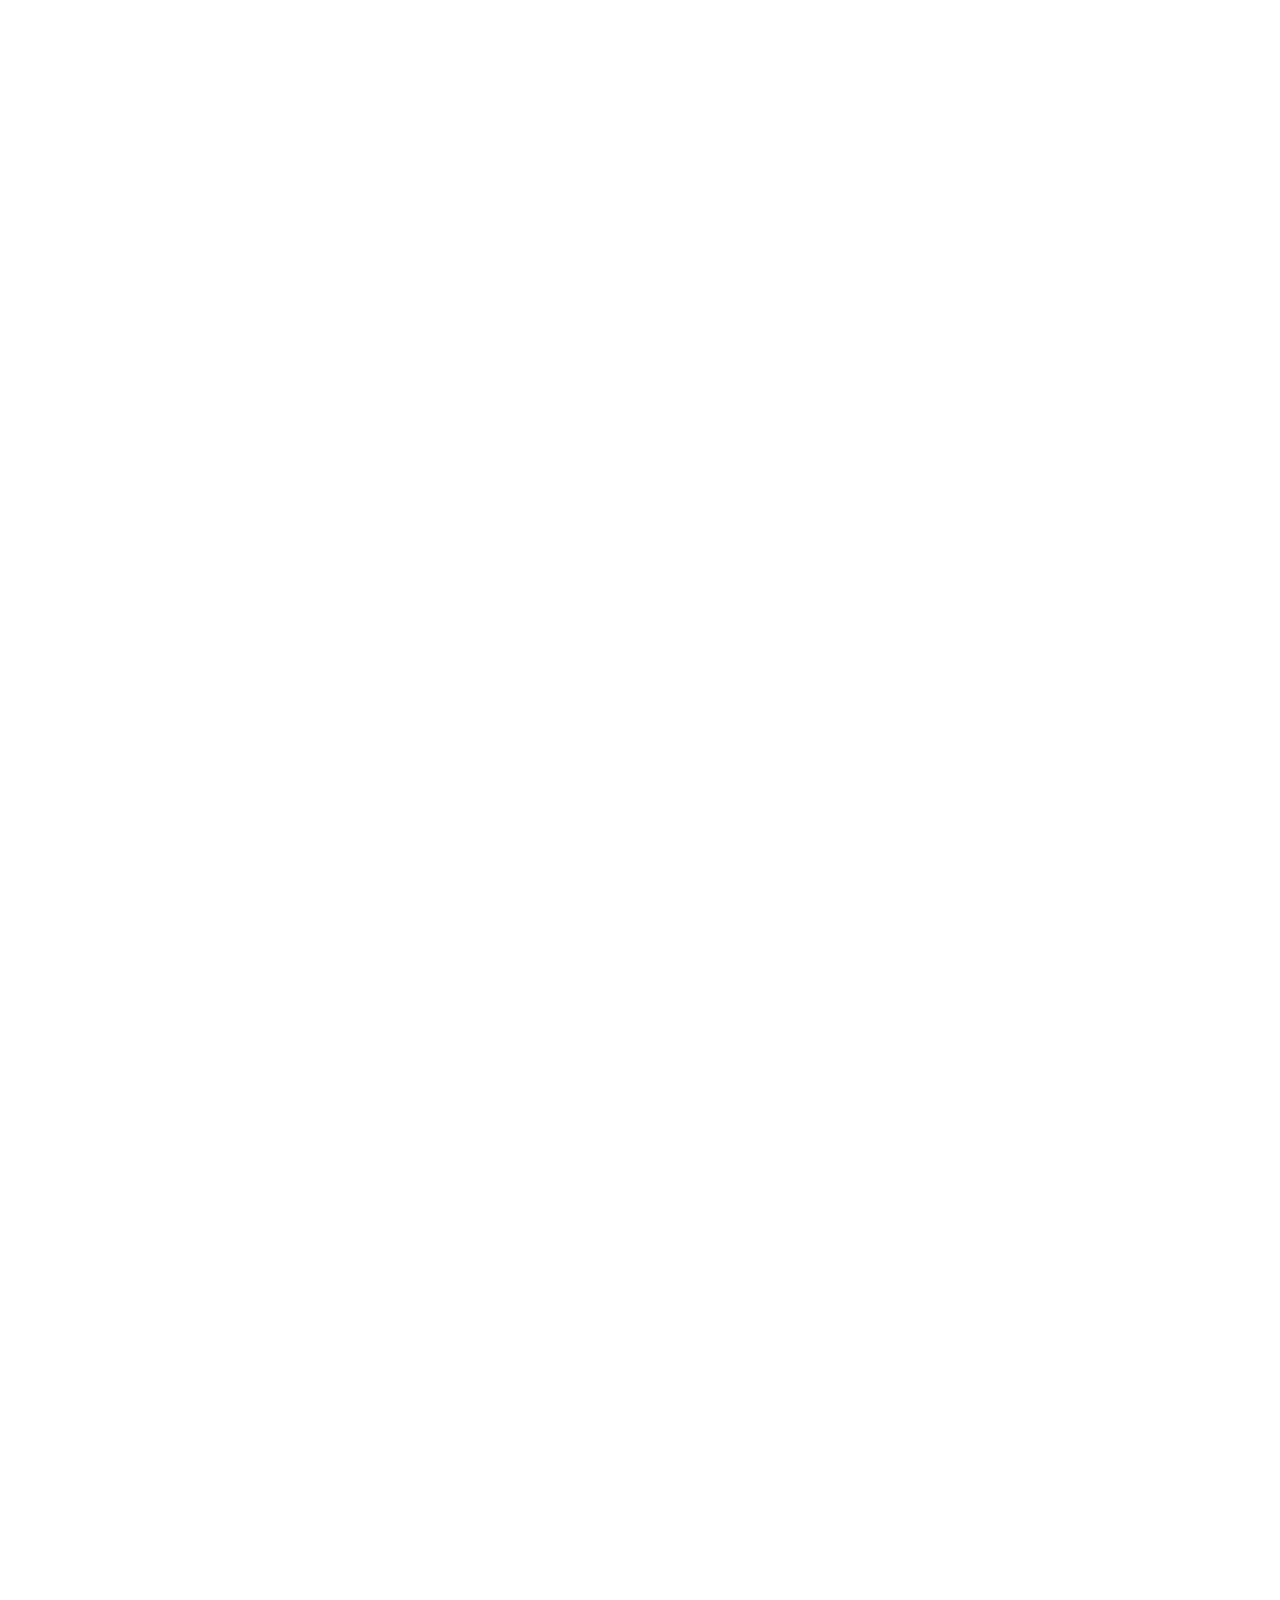
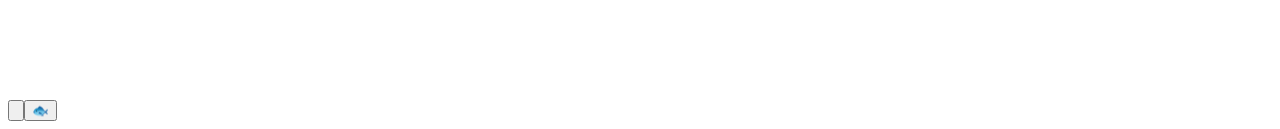
==== index.html @ 8a74fe04 "deploy: victorBlogs static site to GitHub Pages" ====
<!DOCTYPE html><html lang="zh-CN" class="geist_a71539c9-module__T19VSG__variable geist_mono_8d43a2aa-module__8Li5zG__variable noto_serif_sc_4b5b2b75-module__o_XRgq__variable h-full antialiased"><head><meta charSet="utf-8"/><meta name="viewport" content="width=device-width, initial-scale=1"/><link rel="preload" href="/victor-blog/_next/static/media/797e433ab948586e-s.p.08e28id.o-okb.woff2" as="font" crossorigin="" type="font/woff2"/><link rel="preload" href="/victor-blog/_next/static/media/caa3a2e1cccd8315-s.p.09~u27dqhyhd6.woff2" as="font" crossorigin="" type="font/woff2"/><link rel="preload" href="/victor-blog/_next/static/media/f112ed7f0b91582f-s.p.0-lgxj40kwyd_.woff2" as="font" crossorigin="" type="font/woff2"/><link rel="preload" as="image" href="/picture/头像.jpg"/><link rel="preload" as="image" href="https://bu.dusays.com/2026/03/24/69c1e38b4c370.jpg"/><link rel="preload" href="https://bu.dusays.com/2026/03/24/69c24230de927.jpg" as="image"/><link rel="stylesheet" href="/victor-blog/_next/static/chunks/145o.lsi86g0w.css" data-precedence="next"/><link rel="stylesheet" href="/victor-blog/_next/static/chunks/13wtj8qk4k5l3.css" data-precedence="next"/><link rel="stylesheet" href="/victor-blog/_next/static/chunks/07p29jw6ng.yu.css" data-precedence="next"/><link rel="stylesheet" href="/victor-blog/_next/static/chunks/0pvav1au5ct~b.css" data-precedence="next"/><link rel="preload" as="script" fetchPriority="low" href="/victor-blog/_next/static/chunks/0tqtjom54jba3.js"/><script src="/victor-blog/_next/static/chunks/17laj3pjsxp5n.js" async=""></script><script src="/victor-blog/_next/static/chunks/110q6k5sdl4es.js" async=""></script><script src="/victor-blog/_next/static/chunks/0wr6sudzoq.yo.js" async=""></script><script src="/victor-blog/_next/static/chunks/0eyqjxm23t2kt.js" async=""></script><script src="/victor-blog/_next/static/chunks/turbopack-0gz~n8b07xd6x.js" async=""></script><script src="/victor-blog/_next/static/chunks/06jzx.sv9ipne.js" async=""></script><script src="/victor-blog/_next/static/chunks/12vy_4~nwl5ou.js" async=""></script><script src="/victor-blog/_next/static/chunks/00-csyj9a6t-x.js" async=""></script><script src="/victor-blog/_next/static/chunks/09op67_4pjmx-.js" async=""></script><meta name="next-size-adjust" content=""/><title>Victor の 极客小站</title><meta name="description" content="北京联合大学计科在读，辅修金融。用AI Agent探索不同领域来回穿梭的极客。"/><link rel="icon" href="/picture/头像.jpg"/><link rel="apple-touch-icon" href="/picture/头像.jpg"/><style>
              #app-mount-root { opacity: 0; visibility: hidden; pointer-events: none; }
              html.splash-seen #app-mount-root { opacity: 1 !important; visibility: visible !important; pointer-events: auto !important; }
            </style><script>
              try {
                if (sessionStorage.getItem('hasSeenSplash') === 'true') {
                  document.documentElement.classList.add('splash-seen');
                }
              } catch (e) {}
            </script><script src="/victor-blog/_next/static/chunks/03~yq9q893hmn.js" noModule=""></script></head><body class="w-screen overflow-x-hidden min-h-full flex flex-col relative transition-colors duration-1000 bg-slate-50 dark:bg-slate-950 font-serif"><div hidden=""><!--$--><!--/$--></div><div class="invisible"><div id="app-mount-root" class="flex-1 flex flex-col transition-opacity duration-1000"><div class="fixed inset-0 z-[-1] pointer-events-none overflow-hidden"><div class="absolute inset-0 z-[-10] overflow-hidden"><div class="absolute inset-0 transition-opacity duration-[2000ms] ease-in-out transform-gpu" style="background-image:url(https://bu.dusays.com/2026/03/24/69c1e38b4c370.jpg);background-size:cover;background-position:center;opacity:1;visibility:visible"></div><div class="absolute inset-0 transition-opacity duration-[2000ms] ease-in-out transform-gpu" style="background-image:url(https://bu.dusays.com/2026/03/24/69c26fe4acdb5.jpg);background-size:cover;background-position:center;opacity:0;visibility:visible"></div><div class="absolute inset-0 transition-opacity duration-[2000ms] ease-in-out transform-gpu" style="background-image:url(https://bu.dusays.com/2026/03/24/69c26fe4d9486.jpg);background-size:cover;background-position:center;opacity:0;visibility:visible"></div></div><div class="absolute inset-0 z-[-9] bg-white/30 dark:bg-slate-900/40 backdrop-blur-md transition-colors duration-1000"></div><div class="absolute inset-0 z-[-8] opacity-60 dark:opacity-20 mix-blend-color transition-opacity duration-1000 transform-gpu" style="background:linear-gradient(-45deg, #a18cd1, #fbc2eb, #a1c4fd, #c2e9fb);background-size:400% 400%;animation:gradientMove 15s ease infinite"></div><div class="absolute top-[-10%] left-[-10%] w-[40%] h-[40%] bg-white/40 dark:bg-indigo-900/20 blur-[100px] rounded-full z-[-7] md:mix-blend-overlay"></div><div class="absolute bottom-[-10%] right-[-10%] w-[40%] h-[40%] bg-indigo-400/30 dark:bg-purple-900/30 blur-[100px] rounded-full z-[-7] md:mix-blend-overlay"></div><div class="hidden md:block absolute inset-0 w-full h-full"><div class="transition-opacity duration-1000 opacity-100"><div class="fixed inset-0 w-full h-full pointer-events-none z-10 overflow-hidden mix-blend-screen"><style>
        /* 内层：纯粹的光芒呼吸闪烁 */
        @keyframes fireflyBreathe {
          0%, 100% { 
            opacity: 0; 
            transform: scale(0.3);
          }
          50% { 
            opacity: 1; 
            transform: scale(1.2); 
            box-shadow: 0 0 10px 3px rgba(100, 255, 150, 0.8), 0 0 20px 6px rgba(50, 255, 100, 0.4);
          }
        }

        /* 外层：四种不同的大范围随机漂浮轨迹 (利用 vw 和 vh 跨越屏幕) */
        @keyframes float1 {
          0%, 100% { transform: translate(0, 0); }
          33% { transform: translate(10vw, -15vh); }
          66% { transform: translate(-5vw, -20vh); }
        }
        @keyframes float2 {
          0%, 100% { transform: translate(0, 0); }
          33% { transform: translate(-12vw, 10vh); }
          66% { transform: translate(8vw, 15vh); }
        }
        @keyframes float3 {
          0%, 100% { transform: translate(0, 0); }
          33% { transform: translate(15vw, 15vh); }
          66% { transform: translate(-10vw, 5vh); }
        }
        @keyframes float4 {
          0%, 100% { transform: translate(0, 0); }
          33% { transform: translate(-15vw, -10vh); }
          66% { transform: translate(10vw, -15vh); }
        }
      </style></div></div><div class="transition-opacity duration-1000 opacity-0"><div class="fixed inset-0 w-full h-full pointer-events-none z-10 overflow-hidden"><style>
        @keyframes sakuraFall {
          0% { transform: translate(0, -10vh) rotate(0deg); opacity: 0; }
          10% { opacity: 1; }
          80% { opacity: 1; }
          100% { transform: translate(15vw, 110vh) rotate(360deg); opacity: 0; }
        }
      </style></div></div><div class="fixed bottom-0 left-0 w-full h-32 pointer-events-none z-10 overflow-hidden transition-colors duration-1000"><style>@keyframes swayWildGrass { 0% { transform: rotate(-5deg); } 100% { transform: rotate(15deg); } }</style></div></div></div><div class="hidden md:block"><div class="fixed top-28 h-[30vh] left-0 right-0 overflow-hidden pointer-events-none z-0"><style>
        @keyframes float-left {
          0% {
            right: -100%;
            transform: translateX(100%);
          }
          100% {
            right: 100%;
            transform: translateX(-100%);
          }
        }
      </style></div></div><div class="relative z-10 flex-1 flex flex-col"><div class="min-h-screen relative pb-10"><header class="hidden md:block w-full fixed top-0 left-0 right-0 z-50 transition-all duration-500 border-b translate-y-0 bg-white/40 dark:bg-slate-900/50 backdrop-blur-xl border-white/20 dark:border-white/5 shadow-sm"><div class="w-[90%] max-w-6xl mx-auto h-16 flex items-center justify-between px-4 sm:px-[30px] box-border"><a class="text-xl font-black text-slate-800 dark:text-white tracking-tighter hover:text-indigo-600 dark:hover:text-indigo-400 transition-all duration-300" href="/victor-blog">Victor<span class="text-indigo-500 mx-1">の</span>极客小站</a><nav class="flex gap-8 text-sm font-bold"><a class="relative py-1 transition-colors text-indigo-600 dark:text-indigo-400" href="/victor-blog">首页<span class="absolute -bottom-1 left-1/2 -translate-x-1/2 w-1 h-1 bg-indigo-500 rounded-full animate-pulse"></span></a><a class="relative py-1 transition-colors text-slate-700 dark:text-slate-200 hover:text-indigo-600" href="/victor-blog/timeline">足迹</a><a class="relative py-1 transition-colors text-slate-700 dark:text-slate-200 hover:text-indigo-600" href="/victor-blog/chatter">随笔</a><a class="relative py-1 transition-colors text-slate-700 dark:text-slate-200 hover:text-indigo-600" href="/victor-blog/photowall">照片墙</a><a class="relative py-1 transition-colors text-slate-700 dark:text-slate-200 hover:text-indigo-600" href="/victor-blog/music">音乐</a><a class="relative py-1 transition-colors text-slate-700 dark:text-slate-200 hover:text-indigo-600" href="/victor-blog/about">关于</a></nav></div></header><div class="md:hidden"><button class="fixed top-1/2 right-0 -translate-y-1/2 w-12 h-28 bg-indigo-500/80 backdrop-blur-xl rounded-l-full shadow-[-5px_0_20px_rgba(99,102,241,0.4)] z-[60] flex items-center justify-center transition-all duration-500 border-y border-l border-white/30 touch-none translate-x-0 opacity-100" draggable="false" style="transform:none;-webkit-touch-callout:none;-webkit-user-select:none;user-select:none;touch-action:pan-x"><div class="flex flex-col gap-1.5 items-center justify-center mr-2"><div class="w-1.5 h-1.5 bg-white/90 rounded-full"></div><div class="w-1.5 h-1.5 bg-white/90 rounded-full"></div><div class="w-1.5 h-1.5 bg-white/90 rounded-full"></div></div></button></div><div style="opacity:0;transform:translateY(20px)"><div class="w-full max-w-6xl mx-auto mt-24 sm:mt-28 px-4 sm:px-6 lg:px-10 relative z-10"><div class="relative w-full max-w-2xl mx-auto mb-10 z-[100]"><form class="relative group"><input type="text" class="w-full pl-14 pr-6 py-4 bg-white/50 dark:bg-slate-800/50 backdrop-blur-xl border border-white/40 dark:border-white/10 rounded-3xl shadow-xl focus:outline-none focus:ring-2 focus:ring-indigo-500/50 text-slate-800 dark:text-slate-200 transition-all placeholder-slate-500 dark:placeholder-slate-400 font-medium text-lg relative z-0" placeholder="搜寻标题、描述或标签..." autoComplete="off" spellCheck="false" value=""/><div class="absolute inset-y-0 left-0 pl-5 flex items-center pointer-events-none select-none z-10"><svg xmlns="http://www.w3.org/2000/svg" viewBox="0 0 24 24" fill="none" stroke="currentColor" stroke-width="2.5" stroke-linecap="round" stroke-linejoin="round" class="w-5 h-5 text-slate-400 group-focus-within:text-indigo-500 transition-colors drop-shadow-sm"><circle cx="11" cy="11" r="8"></circle><line x1="21" y1="21" x2="16.65" y2="16.65"></line></svg></div></form></div><main class="flex flex-col gap-6 w-full mt-6"><div class="grid grid-cols-1 lg:grid-cols-12 gap-6 w-full"><div class="col-span-1 lg:col-span-7 flex flex-col"><div class="md:col-span-7 rounded-3xl bg-white/40 dark:bg-slate-800/50 backdrop-blur-md border border-white/40 dark:border-white/10 shadow-xl p-5 sm:p-6 md:p-8 flex flex-col justify-between transition-all duration-700 hover:scale-[1.01] cursor-pointer group relative overflow-hidden h-full min-h-[220px] md:min-h-[280px]"><div class="flex items-start justify-between relative z-10"><div class="flex items-center gap-4 md:gap-6 w-full"><div class="w-16 h-16 sm:w-20 sm:h-20 md:w-24 md:h-24 rounded-xl md:rounded-2xl bg-gradient-to-tr from-indigo-500 to-purple-500 p-1 shadow-lg flex-shrink-0 transition-transform duration-500 group-hover:rotate-3"><img src="/picture/头像.jpg" alt="avatar" class="w-full h-full rounded-lg md:rounded-xl object-cover bg-white"/></div><div class="flex-1 min-w-0"><h1 class="text-xl sm:text-2xl md:text-3xl font-bold text-slate-900 dark:text-white mb-1 md:mb-2 pb-1 leading-snug tracking-wider transition-colors duration-700 truncate">Victor Li</h1><p class="text-xs sm:text-sm md:text-base text-slate-700 dark:text-slate-300 font-medium leading-relaxed max-w-md transition-colors duration-700 line-clamp-2 md:line-clamp-none">北京联合大学计科在读，辅修金融。用AI Agent探索不同领域来回穿梭的极客。</p></div></div></div><div class="flex flex-col md:flex-row items-center md:items-end justify-between mt-6 md:mt-8 gap-5 md:gap-6 relative z-10"><div class="flex gap-2 sm:gap-6 w-full md:w-auto justify-between sm:justify-around md:justify-start px-2 sm:px-0"><div class="text-center group/stat px-2"><div class="text-xl md:text-2xl font-black text-indigo-600 dark:text-indigo-400 transition-transform group-hover/stat:scale-110">3</div><div class="text-[9px] md:text-[10px] font-bold text-slate-500 dark:text-slate-400 uppercase tracking-widest mt-0.5">文章</div></div><div class="w-px h-8 md:h-10 bg-slate-300/50 dark:bg-slate-700 hidden md:block"></div><div class="text-center group/stat px-2"><div class="text-xl md:text-2xl font-black text-purple-600 dark:text-purple-400 transition-transform group-hover/stat:scale-110">1</div><div class="text-[9px] md:text-[10px] font-bold text-slate-500 dark:text-slate-400 uppercase tracking-widest mt-0.5">杂谈</div></div><div class="w-px h-8 md:h-10 bg-slate-300/50 dark:bg-slate-700 hidden md:block"></div><div class="text-center group/stat px-2"><div class="text-xl md:text-2xl font-black text-pink-600 dark:text-pink-400 transition-transform group-hover/stat:scale-110">252</div><div class="text-[9px] md:text-[10px] font-bold text-slate-500 dark:text-slate-400 uppercase tracking-widest mt-0.5">照片</div></div></div><div class="flex gap-2 md:gap-3 flex-wrap justify-center md:justify-end w-full md:w-auto"><a href="https://github.com/zhiweili854-glitch" target="_blank" rel="noopener noreferrer"><div class="w-9 h-9 md:w-10 md:h-10 rounded-xl bg-white/50 dark:bg-slate-700/50 flex items-center justify-center text-slate-700 dark:text-slate-300 hover:bg-indigo-500 hover:text-white dark:hover:bg-indigo-600 dark:hover:text-white transition-all duration-300 border border-white/40 dark:border-white/10 shadow-sm" title="github"><svg class="w-4 h-4 md:w-5 md:h-5" fill="currentColor" viewBox="0 0 24 24"><path d="M12 2C6.477 2 2 6.477 2 12c0 4.42 2.865 8.166 6.839 9.489.5.092.682-.217.682-.482 0-.237-.008-.866-.013-1.7-2.782.603-3.369-1.34-3.369-1.34-.454-1.156-1.11-1.464-1.11-1.464-.908-.62.069-.608.069-.608 1.003.07 1.531 1.03 1.531 1.03.892 1.529 2.341 1.087 2.91.832.092-.647.35-1.088.636-1.338-2.22-.253-4.555-1.11-4.555-4.943 0-1.091.39-1.984 1.029-2.683-.103-.253-.446-1.27.098-2.647 0 0 .84-.269 2.75 1.025A9.564 9.564 0 0112 6.844c.85.004 1.705.115 2.504.337 1.909-1.294 2.747-1.025 2.747-1.025.546 1.379.203 2.394.1 2.647.64.699 1.028 1.592 1.028 2.683 0 3.842-2.339 4.687-4.566 4.935.359.309.678.919.678 1.852 0 1.336-.012 2.415-.012 2.743 0 .267.18.578.688.48C19.138 20.161 22 16.418 22 12c0-5.523-4.477-10-10-10z"></path></svg></div></a><div class="w-9 h-9 md:w-10 md:h-10 rounded-xl bg-white/50 dark:bg-slate-700/50 flex items-center justify-center text-slate-700 dark:text-slate-300 hover:bg-indigo-500 hover:text-white dark:hover:bg-indigo-600 dark:hover:text-white transition-all duration-300 border border-white/40 dark:border-white/10 shadow-sm" title="gitee"><svg class="w-4 h-4 md:w-5 md:h-5" fill="currentColor" viewBox="0 0 24 24"><path d="M11.984 0A12 12 0 0 0 0 12a12 12 0 0 0 12 12 12 12 0 0 0 12-12A12 12 0 0 0 12 0a12 12 0 0 0-.016 0zm6.09 5.333c.328 0 .593.266.592.593v1.482a.594.594 0 0 1-.593.592H9.777c-.982 0-1.778.796-1.778 1.778v5.63c0 .327.266.592.593.592h5.63c.982 0 1.778-.796 1.778-1.778v-.296a.593.593 0 0 0-.592-.593h-4.15a.592.592 0 0 1-.592-.592v-1.482c0-.326.266-.592.592-.592h6.81c.328 0 .593.266.593.592v3.408a4.74 4.74 0 0 1-4.741 4.74H7.11A4.74 4.74 0 0 1 2.37 14.81V9.186a4.74 4.74 0 0 1 4.74-4.741h10.963v.888z"></path></svg></div><a href="zhiweili854@gmail.com" target="_blank" rel="noopener noreferrer"><div class="w-9 h-9 md:w-10 md:h-10 rounded-xl bg-white/50 dark:bg-slate-700/50 flex items-center justify-center text-slate-700 dark:text-slate-300 hover:bg-indigo-500 hover:text-white dark:hover:bg-indigo-600 dark:hover:text-white transition-all duration-300 border border-white/40 dark:border-white/10 shadow-sm" title="google"><svg class="w-4 h-4 md:w-5 md:h-5" fill="currentColor" viewBox="0 0 24 24"><path d="M12.48 10.92v3.28h7.84c-.24 1.84-.853 3.187-1.787 4.133-1.147 1.147-2.933 2.4-6.053 2.4-4.827 0-8.6-3.893-8.6-8.72s3.773-8.72 8.6-8.72c2.6 0 4.507 1.027 5.907 2.347l2.307-2.307C18.747 1.44 16.133 0 12.48 0 5.867 0 .307 5.387.307 12s5.56 12 12.173 12c3.573 0 6.267-1.173 8.373-3.36 2.16-2.16 2.84-5.213 2.84-7.667 0-.76-.053-1.467-.173-2.053H12.48z"></path></svg></div></a><div class="w-9 h-9 md:w-10 md:h-10 rounded-xl bg-white/50 dark:bg-slate-700/50 flex items-center justify-center text-slate-700 dark:text-slate-300 hover:bg-indigo-500 hover:text-white dark:hover:bg-indigo-600 dark:hover:text-white transition-all duration-300 border border-white/40 dark:border-white/10 shadow-sm" title="email"><svg class="w-4 h-4 md:w-5 md:h-5" fill="none" viewBox="0 0 24 24" stroke="currentColor"><path stroke-linecap="round" stroke-linejoin="round" stroke-width="2" d="M3 8l7.89 5.26a2 2 0 002.22 0L21 8M5 19h14a2 2 0 002-2V7a2 2 0 00-2-2H5a2 2 0 00-2 2v10a2 2 0 002 2z"></path></svg></div><div class="w-9 h-9 md:w-10 md:h-10 rounded-xl bg-white/50 dark:bg-slate-700/50 flex items-center justify-center text-slate-700 dark:text-slate-300 hover:bg-indigo-500 hover:text-white dark:hover:bg-indigo-600 dark:hover:text-white transition-all duration-300 border border-white/40 dark:border-white/10 shadow-sm" title="qq"><svg class="w-4 h-4 md:w-5 md:h-5" fill="currentColor" viewBox="0 0 24 24"><path d="M12 2c-4.418 0-8 3.582-8 8 0 1.25.289 2.433.805 3.49-1.024 1.708-1.53 3.843-1.021 5.308.203.585.806.84 1.341.57.828-.418 1.625-1.025 2.296-1.722 1.335.539 2.862.854 4.579.854 1.716 0 3.243-.315 4.578-.854.671.697 1.468 1.304 2.296 1.722.535.27 1.138.015 1.341-.57.509-1.465.003-3.6-1.021-5.308C19.71 12.433 20 11.25 20 10c0-4.418-3.582-8-8-8zm-2.5 8c-.828 0-1.5-.895-1.5-2s.672-2 1.5-2 1.5.895 1.5 2-.672 2-1.5 2zm5 0c-.828 0-1.5-.895-1.5-2s.672-2 1.5-2 1.5.895 1.5 2-.672 2-1.5 2z"></path></svg></div><div class="w-9 h-9 md:w-10 md:h-10 rounded-xl bg-white/50 dark:bg-slate-700/50 flex items-center justify-center text-slate-700 dark:text-slate-300 hover:bg-indigo-500 hover:text-white dark:hover:bg-indigo-600 dark:hover:text-white transition-all duration-300 border border-white/40 dark:border-white/10 shadow-sm" title="wechat"><svg class="w-4 h-4 md:w-5 md:h-5" fill="currentColor" viewBox="0 0 24 24"><path d="M8.5 13.5c-3.59 0-6.5-2.42-6.5-5.4 0-2.98 2.91-5.4 6.5-5.4s6.5 2.42 6.5 5.4c0 2.98-2.91 5.4-6.5 5.4zm7.5 7.8c-2.76 0-5-2.02-5-4.5 0-2.48 2.24-4.5 5-4.5s5 2.02 5 4.5c0 2.48-2.24 4.5-5 4.5z"></path></svg></div></div></div></div></div><div class="col-span-1 lg:col-span-5 flex flex-col"><div class="h-full w-full rounded-3xl bg-white/40 dark:bg-slate-800/50 backdrop-blur-md border border-white/40 dark:border-white/10 shadow-xl p-6 flex flex-col items-center justify-center transition-colors duration-700"><div class="w-10 h-10 border-4 border-indigo-500 border-t-transparent rounded-full animate-spin mb-4"></div><span class="text-slate-800 dark:text-white font-bold tracking-widest animate-pulse text-sm">CONNECTING...</span></div></div></div><div class="w-full mt-[-10px]"></div><div class="grid grid-cols-1 lg:grid-cols-12 gap-6 w-full"><div class="col-span-1 lg:col-span-4 flex flex-col min-h-[300px]"><div class="md:col-span-4 rounded-3xl bg-white/40 dark:bg-slate-800/50 backdrop-blur-md border border-white/40 dark:border-white/10 shadow-xl overflow-hidden relative group min-h-[420px] h-full flex flex-col"><a class="absolute inset-0 z-20" aria-label="阅读 意识形态收紧的稳定化悖论" href="/victor-blog/posts/long-test-article"></a><div class="absolute inset-0 z-0" style="opacity:0"><img src="https://bu.dusays.com/2026/03/24/69c1e38b4c370.jpg" class="w-full h-full object-cover opacity-90 transition-transform duration-1000 group-hover:scale-105" alt="意识形态收紧的稳定化悖论"/><div class="absolute inset-0 bg-gradient-to-t from-black/90 via-black/30 to-transparent"></div></div><div class="relative z-10 flex flex-col justify-end p-6 w-full mt-auto h-full pointer-events-none"><div class="flex items-center gap-2 mb-3"><span class="px-3 py-1 bg-indigo-500/80 backdrop-blur-lg rounded-full text-[10px] text-white font-black uppercase tracking-widest shadow-lg">Latest Insight</span><span class="px-2 py-1 bg-black/40 backdrop-blur-md border border-white/20 rounded-full text-[10px] text-white/90 font-mono tracking-wider"><i class="ri-time-line mr-1"></i>2026.03.26 07:00</span></div><h2 class="text-2xl font-bold text-white mb-2 group-hover:-translate-y-1 transition-transform drop-shadow-md">意识形态收紧的稳定化悖论</h2><p class="text-sm text-gray-300 line-clamp-3 drop-shadow-sm mb-6">纵观人类政治史，一个规律反复浮现：政权在动荡与初创时期，往往呈现出意识形态的开放姿态，允许甚至鼓励批判性表达；而一旦进入稳定发展阶段，意识形态管控便趋向系统性收缩，表达空间持续收窄。</p></div><div class="absolute bottom-4 right-6 z-30 flex gap-2"><button class="h-1.5 rounded-full transition-all duration-500 w-6 bg-indigo-400" aria-label="切换到第 1 篇文章"></button><button class="h-1.5 rounded-full transition-all duration-500 w-2 bg-white/40 hover:bg-white/80" aria-label="切换到第 2 篇文章"></button><button class="h-1.5 rounded-full transition-all duration-500 w-2 bg-white/40 hover:bg-white/80" aria-label="切换到第 3 篇文章"></button></div></div></div><div class="col-span-1 lg:col-span-8 flex flex-col gap-6"><a class="w-full rounded-3xl bg-white/40 dark:bg-slate-800/50 backdrop-blur-md border border-white/40 dark:border-white/10 shadow-xl overflow-hidden transition-all duration-700 hover:scale-[1.02] relative group min-h-[200px] sm:min-h-[220px] flex-shrink-0" href="/victor-blog/photowall"><img src="https://bu.dusays.com/2026/03/24/69c24230de927.jpg" class="w-full h-full absolute inset-0 object-cover transition-transform duration-700 group-hover:scale-105 opacity-90"/><div class="absolute inset-0 bg-black/30 dark:bg-black/50 group-hover:bg-black/10 transition-colors duration-500"></div><div class="absolute bottom-4 left-4 sm:bottom-6 sm:left-6 right-6"><h3 class="text-2xl sm:text-3xl font-bold text-white mb-1 sm:mb-2 underline decoration-pink-400">泰拉大陆纪行</h3><p class="text-white/90 text-sm sm:text-lg line-clamp-1">关于源石、孤星与前文明的视觉记录（测试用相册）</p></div></a><div class="grid grid-cols-1 sm:grid-cols-3 gap-6 w-full flex-1"><div class="sm:col-span-2 flex flex-col min-h-[200px]"><div class="w-full h-full rounded-3xl bg-white/40 dark:bg-slate-800/50 backdrop-blur-md border border-white/40 dark:border-white/10 shadow-xl overflow-hidden relative group min-h-[220px] flex flex-col"><a class="absolute inset-0 z-20" aria-label="查看杂谈: 源石结晶与目标蛋白结合的猜想" href="/victor-blog/chatter/2026-03-25-originium-research"></a><div class="absolute inset-0 z-0" style="opacity:0;filter:blur(10px);transform:scale(0.95)"><img src="https://bu.dusays.com/2026/03/24/69c1e38b4c370.jpg" class="w-full h-full object-cover opacity-80 dark:opacity-60 transition-transform duration-1000 group-hover:scale-105" alt="Chatter Cover"/><div class="absolute inset-0 bg-gradient-to-r from-black/80 via-black/40 to-black/10"></div></div><div class="relative z-10 flex flex-col justify-center p-6 md:p-8 h-full pointer-events-none w-full md:w-[85%]"><div class="flex items-end gap-2 mb-2"><span class="text-[10px] font-black text-indigo-400 uppercase tracking-widest bg-black/30 backdrop-blur-sm px-2 py-1 rounded-md border border-white/10 shadow-sm">Records</span><span class="text-[11px] font-mono text-slate-300 drop-shadow-md">2026.03.25 03:00</span></div><h3 class="text-2xl font-bold text-white mb-3 group-hover:text-indigo-300 transition-colors line-clamp-1 drop-shadow-md">源石结晶与目标蛋白结合的猜想</h3><p class="text-sm text-slate-300 font-medium leading-relaxed drop-shadow-md line-clamp-2">
今天在跑 MolGTC 模型的图神经网络筛选时，看着那些小分子的拓扑结构，突然串台到了泰拉大陆的源石病机制。

</p></div></div></div><div class="sm:col-span-1 flex flex-col min-h-[120px]"><div class="h-full w-full rounded-3xl backdrop-blur-md border shadow-xl p-6 flex flex-col justify-center items-center transition-all duration-500 hover:scale-[1.05] cursor-pointer group relative overflow-hidden
        bg-slate-800/40 border-slate-600/50
      "><div class="relative w-20 h-20 rounded-full overflow-hidden mb-3 shadow-inner flex-shrink-0"><div class="absolute inset-0 transition-transform duration-700 -translate-y-full bg-gradient-to-tr from-sky-300 to-yellow-200"></div><div class="absolute inset-0 transition-transform duration-700 translate-y-0 bg-gradient-to-tr from-indigo-900 to-slate-800"></div><div class="absolute top-1/2 left-1/2 -translate-x-1/2 -translate-y-1/2 transition-all duration-700 opacity-0 rotate-90 scale-50 text-3xl drop-shadow-md">🌸</div><div class="absolute top-1/2 left-1/2 -translate-x-1/2 -translate-y-1/2 transition-all duration-700 opacity-100 rotate-0 scale-100 text-3xl drop-shadow-md">✨</div></div><div class="text-center z-10 mt-auto"><h3 class="text-xl font-bold transition-colors duration-500 text-white">夜间模式</h3><p class="text-sm font-medium mt-1 transition-colors duration-500 text-slate-400">流萤飞舞的深空</p></div></div></div></div></div></div><div class="w-full mt-4"><div class="md:col-span-12 rounded-3xl bg-white/40 dark:bg-slate-800/50 backdrop-blur-md border border-white/40 dark:border-white/10 shadow-xl overflow-hidden flex flex-col md:flex-row items-stretch transition-colors duration-700 h-auto md:h-20 group"><div class="bg-slate-900 dark:bg-black text-white px-8 py-4 md:py-0 flex items-center justify-center font-mono text-2xl md:text-3xl font-black tracking-widest shadow-inner relative overflow-hidden group-hover:text-indigo-400 transition-colors"><div class="absolute inset-0 bg-gradient-to-b from-white/10 to-transparent pointer-events-none"></div>00:00:00<div class="absolute left-0 right-0 top-1/2 h-px bg-black/50"></div></div><div class="flex-1 px-6 py-4 md:py-0 flex flex-wrap items-center justify-between gap-4 text-xs md:text-sm font-bold text-slate-600 dark:text-slate-300"><div class="flex items-center gap-2"><span class="w-2 h-2 rounded-full bg-green-500 animate-pulse"></span><span>系统已稳定运行：<span class="text-indigo-600 dark:text-indigo-400 font-black"></span></span></div><div class="flex gap-2"><span class="px-2 py-1 bg-white/50 dark:bg-slate-700/50 rounded-md shadow-sm flex items-center gap-1 border border-white/40 dark:border-slate-600"><svg class="w-3.5 h-3.5 text-sky-500" fill="currentColor" viewBox="0 0 24 24"><path d="M12 2C6.48 2 2 6.48 2 12s4.48 10 10 10 10-4.48 10-10S17.52 2 12 2zm0 18c-4.41 0-8-3.59-8-8s3.59-8 8-8 8 3.59 8 8-3.59 8-8 8z"/></svg>Next.js 15</span><span class="px-2 py-1 bg-white/50 dark:bg-slate-700/50 rounded-md shadow-sm flex items-center gap-1 border border-white/40 dark:border-slate-600"><svg class="w-3.5 h-3.5 text-cyan-400" fill="currentColor" viewBox="0 0 24 24"><path d="M12 22.6l-9.8-5.6V5.6L12 0l9.8 5.6v11.4l-9.8 5.6zm-8.2-6.5l8.2 4.7 8.2-4.7V7.5L12 2.8 3.8 7.5v8.6z"/></svg>React 19</span><span class="px-2 py-1 bg-white/50 dark:bg-slate-700/50 rounded-md shadow-sm flex items-center gap-1 border border-white/40 dark:border-slate-600"><svg class="w-3.5 h-3.5 text-teal-400" fill="currentColor" viewBox="0 0 24 24"><path d="M12.001,4.8c-3.2,0-5.2,1.6-6,4.8c1.2-1.6,2.6-2.2,4.2-1.8c0.913,0.228,1.565,0.89,2.288,1.624C13.666,10.618,15.027,12,18.001,12 c3.2,0,5.2-1.6,6-4.8c-1.2,1.6-2.6,2.2-4.2,1.8c-0.913-0.228-1.565-0.89-2.288-1.624C16.337,6.182,14.976,4.8,12.001,4.8z M6.001,12c-3.2,0-5.2,1.6-6,4.8c1.2-1.6,2.6-2.2,4.2-1.8c0.913,0.228,1.565,0.89,2.288,1.624c1.177,1.194,2.538,2.576,5.512,2.576 c3.2,0,5.2-1.6,6-4.8c-1.2,1.6-2.6,2.2-4.2,1.8c-0.913-0.228-1.565-0.89-2.288-1.624C10.337,13.382,8.976,12,6.001,12z"/></svg>Tailwind 4</span></div><a href="" target="_blank" rel="noopener noreferrer" class="hover:text-indigo-500 transition-colors border-b border-dashed border-slate-400 dark:border-slate-500 pb-0.5"></a></div></div></div></main></div></div></div><!--$--><!--/$--></div><div class="hidden md:block"></div><div class="hidden md:block"><div class="fixed bottom-6 left-6 z-[9999] flex flex-col items-start gap-3"><button class="w-12 h-12 rounded-full flex items-center justify-center shadow-xl backdrop-blur-xl border border-white/40 dark:border-white/10 transition-all duration-500 hover:scale-110 active:scale-95 z-50
          bg-white/70 dark:bg-slate-800/80 text-slate-700 dark:text-white
        "><svg class="w-6 h-6" fill="none" viewBox="0 0 24 24" stroke="currentColor"><path stroke-linecap="round" stroke-linejoin="round" stroke-width="2" d="M4 6a2 2 0 012-2h2a2 2 0 012 2v2a2 2 0 01-2 2H6a2 2 0 01-2-2V6zM14 6a2 2 0 012-2h2a2 2 0 012 2v2a2 2 0 01-2 2h-2a2 2 0 01-2-2V6zM4 16a2 2 0 012-2h2a2 2 0 012 2v2a2 2 0 01-2 2H6a2 2 0 01-2-2v-2zM14 16a2 2 0 012-2h2a2 2 0 012 2v2a2 2 0 01-2 2h-2a2 2 0 01-2-2v-2z"></path></svg></button></div></div><div class="md:hidden block"><button class="fixed bottom-24 right-4 z-[90] w-11 h-11 flex items-center justify-center bg-white/60 dark:bg-slate-800/60 backdrop-blur-xl border border-white/40 dark:border-white/10 shadow-xl rounded-full text-slate-700 dark:text-slate-200 active:scale-90 transition-all" title="返回上一页"><svg xmlns="http://www.w3.org/2000/svg" width="24" height="24" viewBox="0 0 24 24" fill="none" stroke="currentColor" stroke-width="2" stroke-linecap="round" stroke-linejoin="round" class="lucide lucide-chevron-left" aria-hidden="true"><path d="m15 18-6-6 6-6"></path></svg></button></div><div class="hidden md:block"><canvas class="fixed inset-0 pointer-events-none z-[9999]"></canvas></div></div><style>
              @keyframes gradientMove { 
                0% { background-position: 0% 50%; } 
                50% { background-position: 100% 50%; } 
                100% { background-position: 0% 50%; } 
              }
            </style><div class="hidden md:block"><div class="fixed bottom-20 right-20 z-[9999] flex flex-col items-center group cursor-grab active:cursor-grabbing" draggable="false" style="-webkit-touch-callout:none;-webkit-user-select:none;user-select:none;touch-action:none"><div class="relative w-full flex justify-center mb-6"></div><div class="relative"><div class="absolute -left-12 top-1/2 -translate-y-1/2 flex flex-col gap-2 z-20"><button class="bg-white/90 dark:bg-slate-700/90 p-2.5 rounded-full shadow-md hover:scale-110 active:scale-95 transition-transform border border-gray-100 dark:border-slate-600 text-blue-500 hover:text-blue-600 flex items-center justify-center backdrop-blur-sm" title="聊天"><svg xmlns="http://www.w3.org/2000/svg" viewBox="0 0 24 24" fill="currentColor" class="w-5 h-5"><path fill-rule="evenodd" d="M4.804 21.644A6.707 6.707 0 006 21.75a6.721 6.721 0 003.583-1.029c.774.182 1.584.279 2.417.279 5.322 0 9.75-3.97 9.75-9 0-5.03-4.428-9-9.75-9s-9.75 3.97-9.75 9c0 2.409 1.025 4.587 2.674 6.192.232.226.277.428.254.543a3.73 3.73 0 01-.814 1.686.75.75 0 00.44 1.223zM8.25 10.875a1.125 1.125 0 100 2.25 1.125 1.125 0 000-2.25zM10.875 12a1.125 1.125 0 112.25 0 1.125 1.125 0 01-2.25 0zm4.875-1.125a1.125 1.125 0 100 2.25 1.125 1.125 0 000-2.25z" clip-rule="evenodd"></path></svg></button><button class="bg-white/90 dark:bg-slate-700/90 p-2.5 rounded-full shadow-md hover:scale-110 active:scale-95 transition-transform border border-gray-100 dark:border-slate-600 flex items-center justify-center backdrop-blur-sm " title="喂小鱼干"><span class="text-xl leading-none">🐟</span></button></div><div class="w-[120px] h-[120px] relative cursor-pointer"><style>
            .cat-sprite {
              width: 100%;
              height: 100%;
              background-image: url('/siamese-cat.png'); 
              background-size: 300% 300%; 
              background-repeat: no-repeat;
              image-rendering: pixelated; 
            }
            .cat-idle {
              animation: idle-frames 1.2s infinite;
              background-position-y: 0%; 
            }
            .cat-petted {
              animation: pet-frames 0.8s infinite;
              background-position-y: 50%; 
            }
            .cat-thinking {
              animation: idle-frames 0.6s infinite;
              background-position-y: 0%; 
            }
            @keyframes idle-frames {
              0%, 33.32% { background-position-x: 0%; }
              33.33%, 66.65% { background-position-x: 50%; }
              66.66%, 100% { background-position-x: 100%; }
            }
            @keyframes pet-frames {
              0%, 49.99% { background-position-x: 0%; }
              50%, 100% { background-position-x: 50%; }
            }
          </style><div class="cat-sprite drop-shadow-2xl cat-idle"></div></div></div></div></div></div><script src="/victor-blog/_next/static/chunks/0tqtjom54jba3.js" id="_R_" async=""></script><script>(self.__next_f=self.__next_f||[]).push([0])</script><script>self.__next_f.push([1,"1:\"$Sreact.fragment\"\n2:I[80492,[\"/victor-blog/_next/static/chunks/06jzx.sv9ipne.js\",\"/victor-blog/_next/static/chunks/12vy_4~nwl5ou.js\",\"/victor-blog/_next/static/chunks/00-csyj9a6t-x.js\"],\"ThemeProvider\"]\n3:I[61452,[\"/victor-blog/_next/static/chunks/06jzx.sv9ipne.js\",\"/victor-blog/_next/static/chunks/12vy_4~nwl5ou.js\",\"/victor-blog/_next/static/chunks/00-csyj9a6t-x.js\"],\"default\"]\n4:I[79674,[\"/victor-blog/_next/static/chunks/06jzx.sv9ipne.js\",\"/victor-blog/_next/static/chunks/12vy_4~nwl5ou.js\",\"/victor-blog/_next/static/chunks/00-csyj9a6t-x.js\"],\"MusicProvider\"]\n5:I[38849,[\"/victor-blog/_next/static/chunks/06jzx.sv9ipne.js\",\"/victor-blog/_next/static/chunks/12vy_4~nwl5ou.js\",\"/victor-blog/_next/static/chunks/00-csyj9a6t-x.js\"],\"default\"]\n6:I[94798,[\"/victor-blog/_next/static/chunks/06jzx.sv9ipne.js\",\"/victor-blog/_next/static/chunks/12vy_4~nwl5ou.js\",\"/victor-blog/_next/static/chunks/00-csyj9a6t-x.js\"],\"default\"]\n7:I[63571,[\"/victor-blog/_next/static/chunks/06jzx.sv9ipne.js\",\"/victor-blog/_next/static/chunks/12vy_4~nwl5ou.js\",\"/victor-blog/_next/static/chunks/00-csyj9a6t-x.js\"],\"default\"]\n8:I[39756,[\"/victor-blog/_next/static/chunks/06jzx.sv9ipne.js\",\"/victor-blog/_next/static/chunks/12vy_4~nwl5ou.js\",\"/victor-blog/_next/static/chunks/00-csyj9a6t-x.js\"],\"default\"]\n9:I[37457,[\"/victor-blog/_next/static/chunks/06jzx.sv9ipne.js\",\"/victor-blog/_next/static/chunks/12vy_4~nwl5ou.js\",\"/victor-blog/_next/static/chunks/00-csyj9a6t-x.js\"],\"default\"]\n14:I[68027,[\"/victor-blog/_next/static/chunks/06jzx.sv9ipne.js\",\"/victor-blog/_next/static/chunks/12vy_4~nwl5ou.js\",\"/victor-blog/_next/static/chunks/00-csyj9a6t-x.js\"],\"default\",1]\n:HL[\"/victor-blog/_next/static/chunks/145o.lsi86g0w.css\",\"style\"]\n:HL[\"/victor-blog/_next/static/chunks/13wtj8qk4k5l3.css\",\"style\"]\n:HL[\"/victor-blog/_next/static/chunks/07p29jw6ng.yu.css\",\"style\"]\n:HL[\"/victor-blog/_next/static/chunks/0pvav1au5ct~b.css\",\"style\"]\n:HL[\"/victor-blog/_next/static/media/797e433ab948586e-s.p.08e28id.o-okb.woff2\",\"font\",{\"crossOrigin\":\"\",\"type\":\"font/woff2\"}]\n:HL[\"/victor-blog/_next/static/media/caa3a2e1cccd8315-s.p.09~u27dqhyhd6.woff2\",\"font\",{\"crossOrigin\":\"\",\"type\":\"font/woff2\"}]\n:HL[\"/victor-blog/_next/static/media/f112ed7f0b91582f-s.p.0-lgxj40kwyd_.woff2\",\"font\",{\"crossOrigin\":\"\",\"type\":\"font/woff2\"}]\n"])</script><script>self.__next_f.push([1,"0:{\"P\":null,\"c\":[\"\",\"\"],\"q\":\"\",\"i\":false,\"f\":[[[\"\",{\"children\":[\"__PAGE__\",{}]},\"$undefined\",\"$undefined\",16],[[\"$\",\"$1\",\"c\",{\"children\":[[[\"$\",\"link\",\"0\",{\"rel\":\"stylesheet\",\"href\":\"/victor-blog/_next/static/chunks/145o.lsi86g0w.css\",\"precedence\":\"next\",\"crossOrigin\":\"$undefined\",\"nonce\":\"$undefined\"}],[\"$\",\"link\",\"1\",{\"rel\":\"stylesheet\",\"href\":\"/victor-blog/_next/static/chunks/13wtj8qk4k5l3.css\",\"precedence\":\"next\",\"crossOrigin\":\"$undefined\",\"nonce\":\"$undefined\"}],[\"$\",\"link\",\"2\",{\"rel\":\"stylesheet\",\"href\":\"/victor-blog/_next/static/chunks/07p29jw6ng.yu.css\",\"precedence\":\"next\",\"crossOrigin\":\"$undefined\",\"nonce\":\"$undefined\"}],[\"$\",\"link\",\"3\",{\"rel\":\"stylesheet\",\"href\":\"/victor-blog/_next/static/chunks/0pvav1au5ct~b.css\",\"precedence\":\"next\",\"crossOrigin\":\"$undefined\",\"nonce\":\"$undefined\"}],[\"$\",\"script\",\"script-0\",{\"src\":\"/victor-blog/_next/static/chunks/06jzx.sv9ipne.js\",\"async\":true,\"nonce\":\"$undefined\"}],[\"$\",\"script\",\"script-1\",{\"src\":\"/victor-blog/_next/static/chunks/12vy_4~nwl5ou.js\",\"async\":true,\"nonce\":\"$undefined\"}],[\"$\",\"script\",\"script-2\",{\"src\":\"/victor-blog/_next/static/chunks/00-csyj9a6t-x.js\",\"async\":true,\"nonce\":\"$undefined\"}]],[\"$\",\"html\",null,{\"lang\":\"zh-CN\",\"className\":\"geist_a71539c9-module__T19VSG__variable geist_mono_8d43a2aa-module__8Li5zG__variable noto_serif_sc_4b5b2b75-module__o_XRgq__variable h-full antialiased\",\"suppressHydrationWarning\":true,\"children\":[[\"$\",\"head\",null,{\"children\":[[\"$\",\"style\",null,{\"suppressHydrationWarning\":true,\"dangerouslySetInnerHTML\":{\"__html\":\"\\n              #app-mount-root { opacity: 0; visibility: hidden; pointer-events: none; }\\n              html.splash-seen #app-mount-root { opacity: 1 !important; visibility: visible !important; pointer-events: auto !important; }\\n            \"}}],[\"$\",\"script\",null,{\"suppressHydrationWarning\":true,\"dangerouslySetInnerHTML\":{\"__html\":\"\\n              try {\\n                if (sessionStorage.getItem('hasSeenSplash') === 'true') {\\n                  document.documentElement.classList.add('splash-seen');\\n                }\\n              } catch (e) {}\\n            \"}}]]}],[\"$\",\"body\",null,{\"className\":\"w-screen overflow-x-hidden min-h-full flex flex-col relative transition-colors duration-1000 bg-slate-50 dark:bg-slate-950 font-serif\",\"children\":[\"$\",\"$L2\",null,{\"children\":[[\"$\",\"$L3\",null,{}],[\"$\",\"$L4\",null,{\"children\":[[\"$\",\"div\",null,{\"id\":\"app-mount-root\",\"className\":\"flex-1 flex flex-col transition-opacity duration-1000\",\"children\":[[\"$\",\"div\",null,{\"className\":\"fixed inset-0 z-[-1] pointer-events-none overflow-hidden\",\"children\":[[\"$\",\"$L5\",null,{}],[\"$\",\"div\",null,{\"className\":\"absolute inset-0 z-[-9] bg-white/30 dark:bg-slate-900/40 backdrop-blur-md transition-colors duration-1000\"}],[\"$\",\"div\",null,{\"className\":\"absolute inset-0 z-[-8] opacity-60 dark:opacity-20 mix-blend-color transition-opacity duration-1000 transform-gpu\",\"style\":{\"background\":\"linear-gradient(-45deg, #a18cd1, #fbc2eb, #a1c4fd, #c2e9fb)\",\"backgroundSize\":\"400% 400%\",\"animation\":\"gradientMove 15s ease infinite\"}}],[\"$\",\"div\",null,{\"className\":\"absolute top-[-10%] left-[-10%] w-[40%] h-[40%] bg-white/40 dark:bg-indigo-900/20 blur-[100px] rounded-full z-[-7] md:mix-blend-overlay\"}],[\"$\",\"div\",null,{\"className\":\"absolute bottom-[-10%] right-[-10%] w-[40%] h-[40%] bg-indigo-400/30 dark:bg-purple-900/30 blur-[100px] rounded-full z-[-7] md:mix-blend-overlay\"}],[\"$\",\"div\",null,{\"className\":\"hidden md:block absolute inset-0 w-full h-full\",\"children\":[\"$\",\"$L6\",null,{}]}]]}],[\"$\",\"div\",null,{\"className\":\"hidden md:block\",\"children\":[\"$\",\"$L7\",null,{}]}],[\"$\",\"div\",null,{\"className\":\"relative z-10 flex-1 flex flex-col\",\"children\":[\"$\",\"$L8\",null,{\"parallelRouterKey\":\"children\",\"error\":\"$undefined\",\"errorStyles\":\"$undefined\",\"errorScripts\":\"$undefined\",\"template\":[\"$\",\"$L9\",null,{}],\"templateStyles\":\"$undefined\",\"templateScripts\":\"$undefined\",\"notFound\":[[[\"$\",\"title\",null,{\"children\":\"404: This page could not be found.\"}],[\"$\",\"div\",null,{\"style\":{\"fontFamily\":\"system-ui,\\\"Segoe UI\\\",Roboto,Helvetica,Arial,sans-serif,\\\"Apple Color Emoji\\\",\\\"Segoe UI Emoji\\\"\",\"height\":\"100vh\",\"textAlign\":\"center\",\"display\":\"flex\",\"flexDirection\":\"column\",\"alignItems\":\"center\",\"justifyContent\":\"center\"},\"children\":[\"$\",\"div\",null,{\"children\":[[\"$\",\"style\",null,{\"dangerouslySetInnerHTML\":{\"__html\":\"body{color:#000;background:#fff;margin:0}.next-error-h1{border-right:1px solid rgba(0,0,0,.3)}@media (prefers-color-scheme:dark){body{color:#fff;background:#000}.next-error-h1{border-right:1px solid rgba(255,255,255,.3)}}\"}}],\"$La\",\"$Lb\"]}]}]],[]],\"forbidden\":\"$undefined\",\"unauthorized\":\"$undefined\"}]}],\"$Lc\",\"$Ld\",\"$Le\",\"$Lf\"]}],\"$L10\"]}],\"$L11\"]}]}]]}]]}],{\"children\":[\"$L12\",{},null,false,null]},null,false,null],\"$L13\",false]],\"m\":\"$undefined\",\"G\":[\"$14\",[\"$L15\",\"$L16\",\"$L17\",\"$L18\"]],\"S\":true,\"h\":null,\"s\":\"$undefined\",\"l\":\"$undefined\",\"p\":\"$undefined\",\"d\":\"$undefined\",\"b\":\"uloZ0UC1RY9tDVpE9jx4-\"}\n"])</script><script>self.__next_f.push([1,"19:I[94909,[\"/victor-blog/_next/static/chunks/06jzx.sv9ipne.js\",\"/victor-blog/_next/static/chunks/12vy_4~nwl5ou.js\",\"/victor-blog/_next/static/chunks/00-csyj9a6t-x.js\"],\"default\"]\n1a:I[43173,[\"/victor-blog/_next/static/chunks/06jzx.sv9ipne.js\",\"/victor-blog/_next/static/chunks/12vy_4~nwl5ou.js\",\"/victor-blog/_next/static/chunks/00-csyj9a6t-x.js\"],\"default\"]\n1b:I[38197,[\"/victor-blog/_next/static/chunks/06jzx.sv9ipne.js\",\"/victor-blog/_next/static/chunks/12vy_4~nwl5ou.js\",\"/victor-blog/_next/static/chunks/00-csyj9a6t-x.js\"],\"default\"]\n1c:I[60567,[\"/victor-blog/_next/static/chunks/06jzx.sv9ipne.js\",\"/victor-blog/_next/static/chunks/12vy_4~nwl5ou.js\",\"/victor-blog/_next/static/chunks/00-csyj9a6t-x.js\"],\"default\"]\n1d:I[92471,[\"/victor-blog/_next/static/chunks/06jzx.sv9ipne.js\",\"/victor-blog/_next/static/chunks/12vy_4~nwl5ou.js\",\"/victor-blog/_next/static/chunks/00-csyj9a6t-x.js\"],\"default\"]\n1e:I[26015,[\"/victor-blog/_next/static/chunks/06jzx.sv9ipne.js\",\"/victor-blog/_next/static/chunks/12vy_4~nwl5ou.js\",\"/victor-blog/_next/static/chunks/00-csyj9a6t-x.js\",\"/victor-blog/_next/static/chunks/09op67_4pjmx-.js\"],\"ToastProvider\"]\n1f:I[62319,[\"/victor-blog/_next/static/chunks/06jzx.sv9ipne.js\",\"/victor-blog/_next/static/chunks/12vy_4~nwl5ou.js\",\"/victor-blog/_next/static/chunks/00-csyj9a6t-x.js\",\"/victor-blog/_next/static/chunks/09op67_4pjmx-.js\"],\"default\"]\n20:I[66357,[\"/victor-blog/_next/static/chunks/06jzx.sv9ipne.js\",\"/victor-blog/_next/static/chunks/12vy_4~nwl5ou.js\",\"/victor-blog/_next/static/chunks/00-csyj9a6t-x.js\",\"/victor-blog/_next/static/chunks/09op67_4pjmx-.js\"],\"default\"]\n21:I[69950,[\"/victor-blog/_next/static/chunks/06jzx.sv9ipne.js\",\"/victor-blog/_next/static/chunks/12vy_4~nwl5ou.js\",\"/victor-blog/_next/static/chunks/00-csyj9a6t-x.js\",\"/victor-blog/_next/static/chunks/09op67_4pjmx-.js\"],\"default\"]\n22:I[55183,[\"/victor-blog/_next/static/chunks/06jzx.sv9ipne.js\",\"/victor-blog/_next/static/chunks/12vy_4~nwl5ou.js\",\"/victor-blog/_next/static/chunks/00-csyj9a6t-x.js\",\"/victor-blog/_next/static/chunks/09op67_4pjmx-.js\"],\"default\"]\n23:I[5562,[\"/victor-blog/_next/static/chunks/06jzx.sv9ipne.js\",\"/victor-blog/_next/static/chunks/12vy_4~nwl5ou.js\",\"/victor-blog/_next/static/chunks/00-csyj9a6t-x.js\",\"/victor-blog/_next/static/chunks/09op67_4pjmx-.js\"],\"default\"]\n24:I[39470,[\"/victor-blog/_next/static/chunks/06jzx.sv9ipne.js\",\"/victor-blog/_next/static/chunks/12vy_4~nwl5ou.js\",\"/victor-blog/_next/static/chunks/00-csyj9a6t-x.js\",\"/victor-blog/_next/static/chunks/09op67_4pjmx-.js\"],\"default\"]\n25:I[36653,[\"/victor-blog/_next/static/chunks/06jzx.sv9ipne.js\",\"/victor-blog/_next/static/chunks/12vy_4~nwl5ou.js\",\"/victor-blog/_next/static/chunks/00-csyj9a6t-x.js\",\"/victor-blog/_next/static/chunks/09op67_4pjmx-.js\"],\"default\"]\n26:I[22016,[\"/victor-blog/_next/static/chunks/06jzx.sv9ipne.js\",\"/victor-blog/_next/static/chunks/12vy_4~nwl5ou.js\",\"/victor-blog/_next/static/chunks/00-csyj9a6t-x.js\",\"/victor-blog/_next/static/chunks/09op67_4pjmx-.js\"],\"\"]\n27:I[62581,[\"/victor-blog/_next/static/chunks/06jzx.sv9ipne.js\",\"/victor-blog/_next/static/chunks/12vy_4~nwl5ou.js\",\"/victor-blog/_next/static/chunks/00-csyj9a6t-x.js\",\"/victor-blog/_next/static/chunks/09op67_4pjmx-.js\"],\"default\"]\n2c:I[97367,[\"/victor-blog/_next/static/chunks/06jzx.sv9ipne.js\",\"/victor-blog/_next/static/chunks/12vy_4~nwl5ou.js\",\"/victor-blog/_next/static/chunks/00-csyj9a6t-x.js\"],\"ViewportBoundary\"]\n2e:I[97367,[\"/victor-blog/_next/static/chunks/06jzx.sv9ipne.js\",\"/victor-blog/_next/static/chunks/12vy_4~nwl5ou.js\",\"/victor-blog/_next/static/chunks/00-csyj9a6t-x.js\"],\"MetadataBoundary\"]\n2f:\"$Sreact.suspense\"\n:HL[\"https://bu.dusays.com/2026/03/24/69c24230de927.jpg\",\"image\"]\na:[\"$\",\"h1\",null,{\"className\":\"next-error-h1\",\"style\":{\"display\":\"inline-block\",\"margin\":\"0 20px 0 0\",\"padding\":\"0 23px 0 0\",\"fontSize\":24,\"fontWeight\":500,\"verticalAlign\":\"top\",\"lineHeight\":\"49px\"},\"children\":404}]\nb:[\"$\",\"div\",null,{\"style\":{\"display\":\"inline-block\"},\"children\":[\"$\",\"h2\",null,{\"style\":{\"fontSize\":14,\"fontWeight\":400,\"lineHeight\":\"49px\",\"margin\":0},\"children\":\"This page could not be found.\"}"])</script><script>self.__next_f.push([1,"]}]\nc:[\"$\",\"div\",null,{\"className\":\"hidden md:block\",\"children\":[\"$\",\"$L19\",null,{}]}]\nd:[\"$\",\"div\",null,{\"className\":\"hidden md:block\",\"children\":[\"$\",\"$L1a\",null,{}]}]\ne:[\"$\",\"div\",null,{\"className\":\"md:hidden block\",\"children\":[\"$\",\"$L1b\",null,{}]}]\nf:[\"$\",\"div\",null,{\"className\":\"hidden md:block\",\"children\":[\"$\",\"$L1c\",null,{}]}]\n10:[\"$\",\"style\",null,{\"suppressHydrationWarning\":true,\"dangerouslySetInnerHTML\":{\"__html\":\"\\n              @keyframes gradientMove { \\n                0% { background-position: 0% 50%; } \\n                50% { background-position: 100% 50%; } \\n                100% { background-position: 0% 50%; } \\n              }\\n            \"}}]\n11:[\"$\",\"div\",null,{\"className\":\"hidden md:block\",\"children\":[\"$\",\"$L1d\",null,{}]}]\n"])</script><script>self.__next_f.push([1,"12:[\"$\",\"$1\",\"c\",{\"children\":[[\"$\",\"$L1e\",null,{\"children\":[\"$\",\"div\",null,{\"className\":\"min-h-screen relative pb-10\",\"children\":[[\"$\",\"$L1f\",null,{}],[\"$\",\"$L20\",null,{\"children\":[\"$\",\"div\",null,{\"className\":\"w-full max-w-6xl mx-auto mt-24 sm:mt-28 px-4 sm:px-6 lg:px-10 relative z-10\",\"children\":[[\"$\",\"$L21\",null,{\"posts\":[{\"slug\":\"long-test-article\",\"title\":\"意识形态收紧的稳定化悖论\",\"date\":\"2026-03-26 07:00:00\",\"tags\":[\"理论\",\"意识形态社会\",\"政治学\",\"社会学\"],\"mood\":\"\",\"cover\":\"https://bu.dusays.com/2026/03/24/69c1e38b4c370.jpg\",\"description\":\"纵观人类政治史，一个规律反复浮现：政权在动荡与初创时期，往往呈现出意识形态的开放姿态，允许甚至鼓励批判性表达；而一旦进入稳定发展阶段，意识形态管控便趋向系统性收缩，表达空间持续收窄。\",\"content\":\"\\r\\n## 第一章：稳定与管控：稳定为什么催生管控\\r\\n\\r\\n为什么要收紧（葛兰西）、靠什么收紧（阿尔都塞）、\\r\\n收紧后服务于谁（马克思）、革命理想如何变成新教条（曼海姆）、\\r\\n谁有权力收紧（蒂利）、在哪个场域收紧（哈贝马斯）、\\r\\n如何让人自觉服从（福柯）、以及如何用娱乐代替批判（阿多诺与霍克海默）。\\r\\n\\r\\n## 第二章 当代变量：今天的局面为什么更复杂\\r\\n\\r\\n### Gary King：管控的真正目标是阻断集体行动\\r\\n### Inglehart：后物质主义价值转型\\r\\n### 诺依曼：沉默螺旋及其互联网变形\\r\\n### 勒庞与李普曼：群体心理与拟态环境\\r\\n## 第三章 跳出历史周期律：三个破局方向\\r\\n\\r\\n## 测试用文章\",\"formattedDate\":\"2026.03.26 07:00\"},{\"slug\":\"2222\",\"title\":\"GROMACS 2025 分子动力学模拟初探2222\",\"date\":\"2026-03-24 07:00:45\",\"description\":\"记录一下基础的模拟设置过程\",\"cover\":\"https://bu.dusays.com/2026/03/24/69c1e38b346cb.jpg\",\"tags\":[\"分子动力学\",\"GROMACS\"],\"content\":\"\\r\\n## 终于建好博客了！\\r\\n\\r\\n这是我的第一篇博客文章。今天整理一下如何使用 GROMACS 进行基础的分子动力学模拟设置，以及在跑完模拟后如何提取 RMSD 和 RMSF 数据...\",\"formattedDate\":\"2026.03.24 07:00\"},{\"slug\":\"first\",\"title\":\"GROMACS 2025 分子动力学模拟初探\",\"date\":\"2026-03-24 07:00:01\",\"description\":\"记录一下基础的模拟设置过程\",\"cover\":\"https://bu.dusays.com/2026/03/24/69c1e38b346cb.jpg\",\"tags\":[\"分子动力学\",\"科研\",\"GROMACS\"],\"content\":\"\\r\\n## 终于建好博客了！\\r\\n\\r\\n这是我的第一篇博客文章。今天整理一下如何使用 GROMACS 进行基础的分子动力学模拟设置，以及在跑完模拟后如何提取 RMSD 和 RMSF 数据...\",\"formattedDate\":\"2026.03.24 07:00\"}]}],[\"$\",\"main\",null,{\"className\":\"flex flex-col gap-6 w-full mt-6\",\"children\":[[\"$\",\"div\",null,{\"className\":\"grid grid-cols-1 lg:grid-cols-12 gap-6 w-full\",\"children\":[[\"$\",\"div\",null,{\"className\":\"col-span-1 lg:col-span-7 flex flex-col\",\"children\":[\"$\",\"$L22\",null,{\"postCount\":3,\"chatterCount\":1,\"photoCount\":252}]}],[\"$\",\"div\",null,{\"className\":\"col-span-1 lg:col-span-5 flex flex-col\",\"children\":[\"$\",\"$L23\",null,{}]}]]}],[\"$\",\"div\",null,{\"className\":\"w-full mt-[-10px]\",\"children\":[\"$\",\"$L24\",null,{}]}],[\"$\",\"div\",null,{\"className\":\"grid grid-cols-1 lg:grid-cols-12 gap-6 w-full\",\"children\":[[\"$\",\"div\",null,{\"className\":\"col-span-1 lg:col-span-4 flex flex-col min-h-[300px]\",\"children\":[\"$\",\"$L25\",null,{\"posts\":[\"$12:props:children:0:props:children:props:children:1:props:children:props:children:0:props:posts:0\",\"$12:props:children:0:props:children:props:children:1:props:children:props:children:0:props:posts:1\",\"$12:props:children:0:props:children:props:children:1:props:children:props:children:0:props:posts:2\"]}]}],[\"$\",\"div\",null,{\"className\":\"col-span-1 lg:col-span-8 flex flex-col gap-6\",\"children\":[[\"$\",\"$L26\",null,{\"href\":\"/photowall\",\"className\":\"w-full rounded-3xl bg-white/40 dark:bg-slate-800/50 backdrop-blur-md border border-white/40 dark:border-white/10 shadow-xl overflow-hidden transition-all duration-700 hover:scale-[1.02] relative group min-h-[200px] sm:min-h-[220px] flex-shrink-0\",\"children\":[[\"$\",\"img\",null,{\"src\":\"https://bu.dusays.com/2026/03/24/69c24230de927.jpg\",\"className\":\"w-full h-full absolute inset-0 object-cover transition-transform duration-700 group-hover:scale-105 opacity-90\"}],[\"$\",\"div\",null,{\"className\":\"absolute inset-0 bg-black/30 dark:bg-black/50 group-hover:bg-black/10 transition-colors duration-500\"}],[\"$\",\"div\",null,{\"className\":\"absolute bottom-4 left-4 sm:bottom-6 sm:left-6 right-6\",\"children\":[[\"$\",\"h3\",null,{\"className\":\"text-2xl sm:text-3xl font-bold text-white mb-1 sm:mb-2 underline decoration-pink-400\",\"children\":\"泰拉大陆纪行\"}],[\"$\",\"p\",null,{\"className\":\"text-white/90 text-sm sm:text-lg line-clamp-1\",\"children\":\"关于源石、孤星与前文明的视觉记录（测试用相册）\"}]]}]]}],[\"$\",\"div\",null,{\"className\":\"grid grid-cols-1 sm:grid-cols-3 gap-6 w-full flex-1\",\"children\":[[\"$\",\"div\",null,{\"className\":\"sm:col-span-2 flex flex-col min-h-[200px]\",\"children\":[\"$\",\"$L27\",null,{\"chatters\":[{\"slug\":\"2026-03-25-originium-research\",\"title\":\"源石结晶与目标蛋白结合的猜想\",\"description\":\"\\r\\n今天在跑 MolGTC 模型的图神经网络筛选时，看着那些小分子的拓扑结构，突然串台到了泰拉大陆的源石病机制。\\r\\n\\r\\n\",\"cover\":\"https://bu.dusays.com/2026/03/24/69c1e38b4c370.jpg\",\"date\":\"2026-03-25 03:00:01\",\"formattedDate\":\"2026.03.25 03:00\"}]}]}],[\"$\",\"div\",null,{\"className\":\"sm:col-span-1 flex flex-col min-h-[120px]\",\"children\":\"$L28\"}]]}]]}]]}],\"$L29\"]}]]}]}]]}]}],[\"$L2a\"],\"$L2b\"]}]\n"])</script><script>self.__next_f.push([1,"13:[\"$\",\"$1\",\"h\",{\"children\":[null,[\"$\",\"$L2c\",null,{\"children\":\"$L2d\"}],[\"$\",\"div\",null,{\"hidden\":true,\"children\":[\"$\",\"$L2e\",null,{\"children\":[\"$\",\"$2f\",null,{\"name\":\"Next.Metadata\",\"children\":\"$L30\"}]}]}],[\"$\",\"meta\",null,{\"name\":\"next-size-adjust\",\"content\":\"\"}]]}]\n15:[\"$\",\"link\",\"0\",{\"rel\":\"stylesheet\",\"href\":\"/victor-blog/_next/static/chunks/145o.lsi86g0w.css\",\"precedence\":\"next\",\"crossOrigin\":\"$undefined\",\"nonce\":\"$undefined\"}]\n16:[\"$\",\"link\",\"1\",{\"rel\":\"stylesheet\",\"href\":\"/victor-blog/_next/static/chunks/13wtj8qk4k5l3.css\",\"precedence\":\"next\",\"crossOrigin\":\"$undefined\",\"nonce\":\"$undefined\"}]\n17:[\"$\",\"link\",\"2\",{\"rel\":\"stylesheet\",\"href\":\"/victor-blog/_next/static/chunks/07p29jw6ng.yu.css\",\"precedence\":\"next\",\"crossOrigin\":\"$undefined\",\"nonce\":\"$undefined\"}]\n18:[\"$\",\"link\",\"3\",{\"rel\":\"stylesheet\",\"href\":\"/victor-blog/_next/static/chunks/0pvav1au5ct~b.css\",\"precedence\":\"next\",\"crossOrigin\":\"$undefined\",\"nonce\":\"$undefined\"}]\n"])</script><script>self.__next_f.push([1,"31:I[6461,[\"/victor-blog/_next/static/chunks/06jzx.sv9ipne.js\",\"/victor-blog/_next/static/chunks/12vy_4~nwl5ou.js\",\"/victor-blog/_next/static/chunks/00-csyj9a6t-x.js\",\"/victor-blog/_next/static/chunks/09op67_4pjmx-.js\"],\"default\"]\n32:I[53832,[\"/victor-blog/_next/static/chunks/06jzx.sv9ipne.js\",\"/victor-blog/_next/static/chunks/12vy_4~nwl5ou.js\",\"/victor-blog/_next/static/chunks/00-csyj9a6t-x.js\",\"/victor-blog/_next/static/chunks/09op67_4pjmx-.js\"],\"default\"]\n33:I[97367,[\"/victor-blog/_next/static/chunks/06jzx.sv9ipne.js\",\"/victor-blog/_next/static/chunks/12vy_4~nwl5ou.js\",\"/victor-blog/_next/static/chunks/00-csyj9a6t-x.js\"],\"OutletBoundary\"]\n28:[\"$\",\"$L31\",null,{}]\n29:[\"$\",\"div\",null,{\"className\":\"w-full mt-4\",\"children\":[\"$\",\"$L32\",null,{}]}]\n2a:[\"$\",\"script\",\"script-0\",{\"src\":\"/victor-blog/_next/static/chunks/09op67_4pjmx-.js\",\"async\":true,\"nonce\":\"$undefined\"}]\n2b:[\"$\",\"$L33\",null,{\"children\":[\"$\",\"$2f\",null,{\"name\":\"Next.MetadataOutlet\",\"children\":\"$@34\"}]}]\n"])</script><script>self.__next_f.push([1,"2d:[[\"$\",\"meta\",\"0\",{\"charSet\":\"utf-8\"}],[\"$\",\"meta\",\"1\",{\"name\":\"viewport\",\"content\":\"width=device-width, initial-scale=1\"}]]\n"])</script><script>self.__next_f.push([1,"35:I[27201,[\"/victor-blog/_next/static/chunks/06jzx.sv9ipne.js\",\"/victor-blog/_next/static/chunks/12vy_4~nwl5ou.js\",\"/victor-blog/_next/static/chunks/00-csyj9a6t-x.js\"],\"IconMark\"]\n30:[[\"$\",\"title\",\"0\",{\"children\":\"Victor の 极客小站\"}],[\"$\",\"meta\",\"1\",{\"name\":\"description\",\"content\":\"北京联合大学计科在读，辅修金融。用AI Agent探索不同领域来回穿梭的极客。\"}],[\"$\",\"link\",\"2\",{\"rel\":\"icon\",\"href\":\"/picture/头像.jpg\"}],[\"$\",\"link\",\"3\",{\"rel\":\"apple-touch-icon\",\"href\":\"/picture/头像.jpg\"}],[\"$\",\"$L35\",\"4\",{}]]\n34:null\n"])</script></body></html>
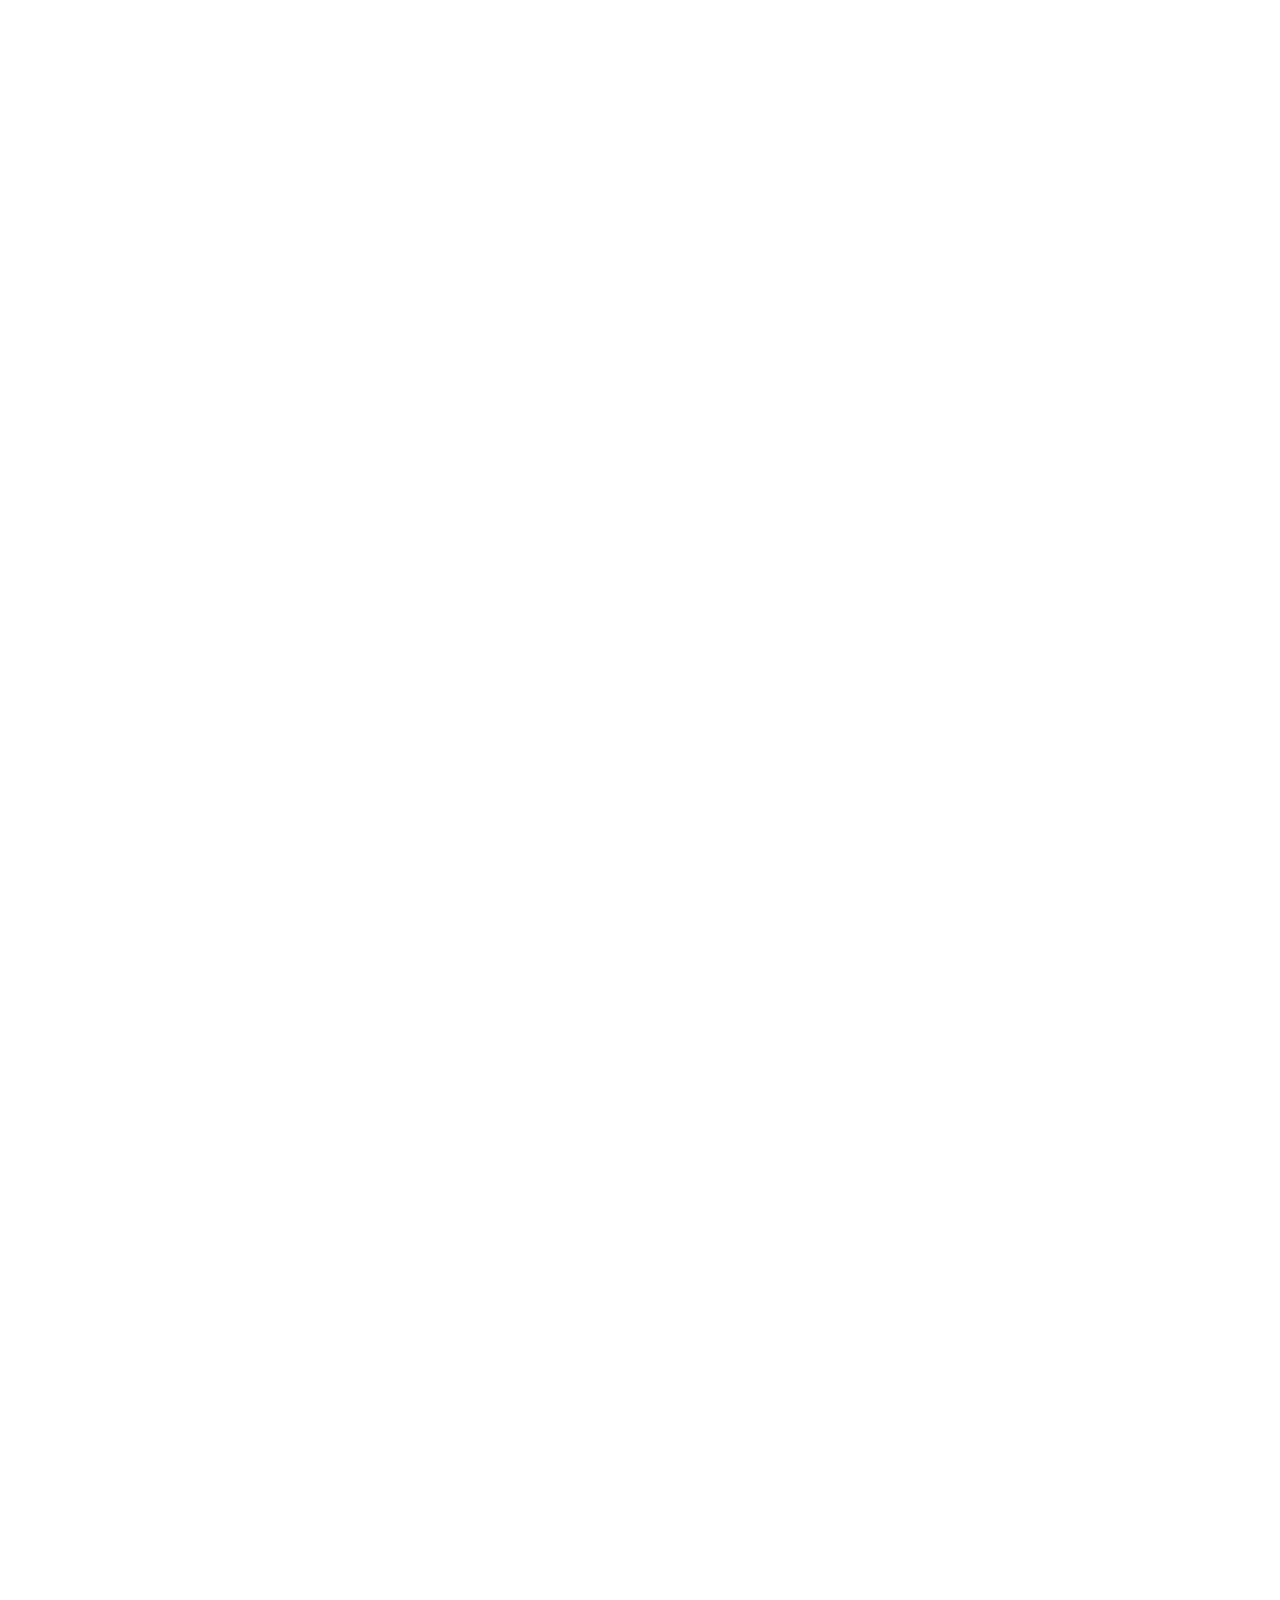
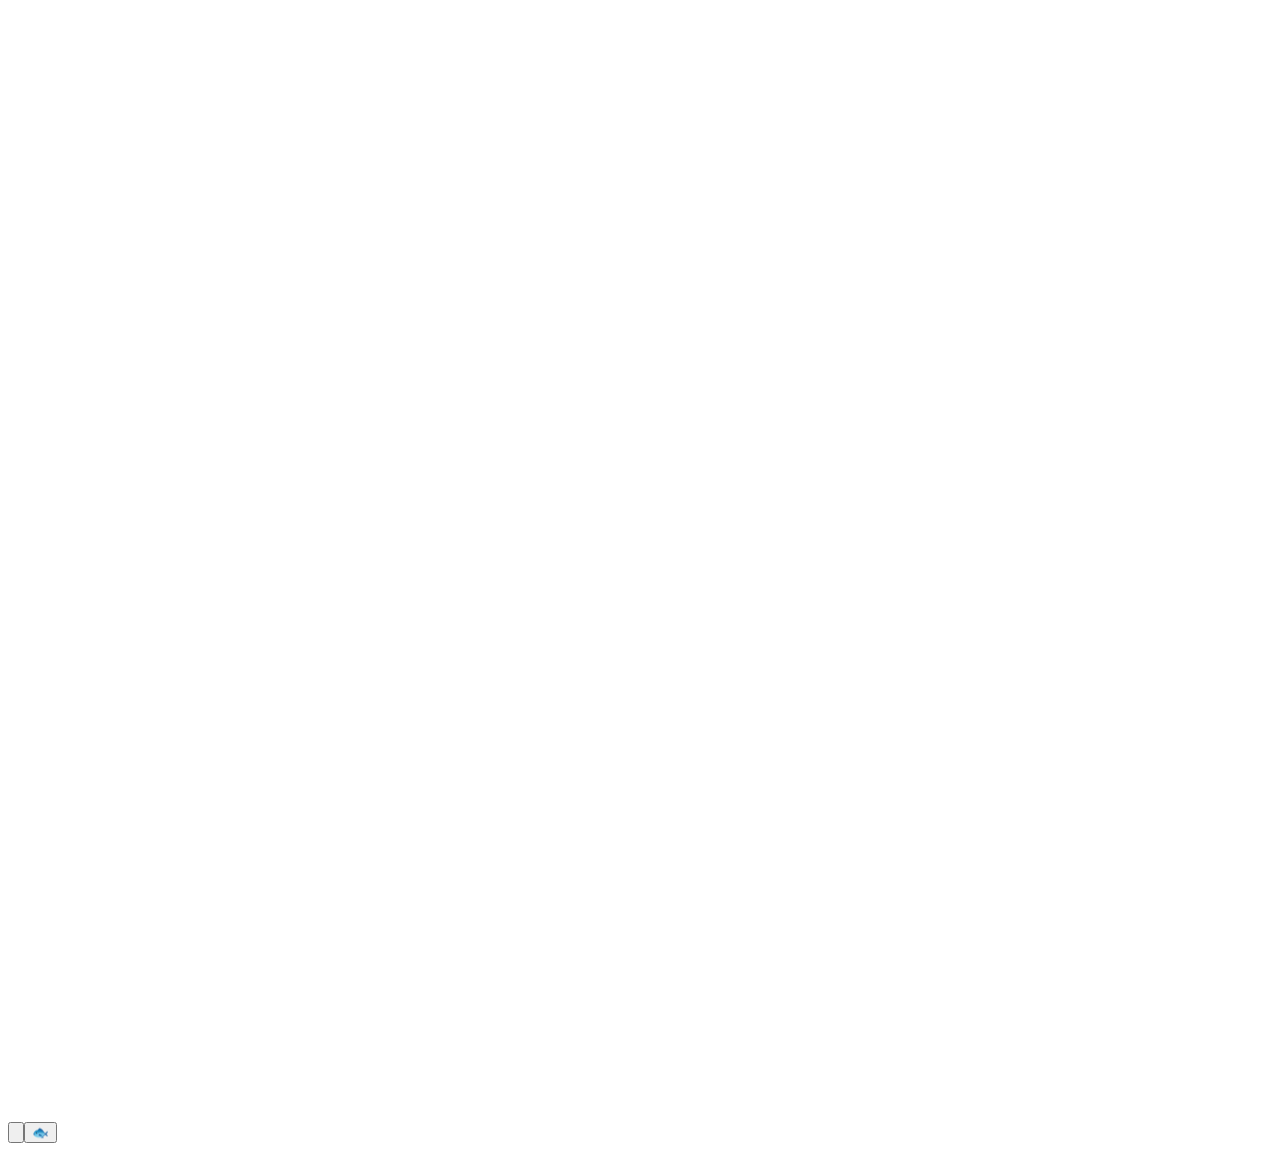
==== commit a6ce6bca: "fix(assets): 补齐站内资源 /victor-blog 前缀，修复照片墙/头像/音乐封面 404" ====
--- a/index.html
+++ b/index.html
@@ -1,4 +1,4 @@
-<!DOCTYPE html><html lang="zh-CN" class="geist_a71539c9-module__T19VSG__variable geist_mono_8d43a2aa-module__8Li5zG__variable noto_serif_sc_4b5b2b75-module__o_XRgq__variable h-full antialiased"><head><meta charSet="utf-8"/><meta name="viewport" content="width=device-width, initial-scale=1"/><link rel="preload" href="/victor-blog/_next/static/media/797e433ab948586e-s.p.08e28id.o-okb.woff2" as="font" crossorigin="" type="font/woff2"/><link rel="preload" href="/victor-blog/_next/static/media/caa3a2e1cccd8315-s.p.09~u27dqhyhd6.woff2" as="font" crossorigin="" type="font/woff2"/><link rel="preload" href="/victor-blog/_next/static/media/f112ed7f0b91582f-s.p.0-lgxj40kwyd_.woff2" as="font" crossorigin="" type="font/woff2"/><link rel="preload" as="image" href="/picture/头像.jpg"/><link rel="preload" as="image" href="https://bu.dusays.com/2026/03/24/69c1e38b4c370.jpg"/><link rel="preload" href="https://bu.dusays.com/2026/03/24/69c24230de927.jpg" as="image"/><link rel="stylesheet" href="/victor-blog/_next/static/chunks/145o.lsi86g0w.css" data-precedence="next"/><link rel="stylesheet" href="/victor-blog/_next/static/chunks/13wtj8qk4k5l3.css" data-precedence="next"/><link rel="stylesheet" href="/victor-blog/_next/static/chunks/07p29jw6ng.yu.css" data-precedence="next"/><link rel="stylesheet" href="/victor-blog/_next/static/chunks/0pvav1au5ct~b.css" data-precedence="next"/><link rel="preload" as="script" fetchPriority="low" href="/victor-blog/_next/static/chunks/0tqtjom54jba3.js"/><script src="/victor-blog/_next/static/chunks/17laj3pjsxp5n.js" async=""></script><script src="/victor-blog/_next/static/chunks/110q6k5sdl4es.js" async=""></script><script src="/victor-blog/_next/static/chunks/0wr6sudzoq.yo.js" async=""></script><script src="/victor-blog/_next/static/chunks/0eyqjxm23t2kt.js" async=""></script><script src="/victor-blog/_next/static/chunks/turbopack-0gz~n8b07xd6x.js" async=""></script><script src="/victor-blog/_next/static/chunks/06jzx.sv9ipne.js" async=""></script><script src="/victor-blog/_next/static/chunks/12vy_4~nwl5ou.js" async=""></script><script src="/victor-blog/_next/static/chunks/00-csyj9a6t-x.js" async=""></script><script src="/victor-blog/_next/static/chunks/09op67_4pjmx-.js" async=""></script><meta name="next-size-adjust" content=""/><title>Victor の 极客小站</title><meta name="description" content="北京联合大学计科在读，辅修金融。用AI Agent探索不同领域来回穿梭的极客。"/><link rel="icon" href="/picture/头像.jpg"/><link rel="apple-touch-icon" href="/picture/头像.jpg"/><style>
+<!DOCTYPE html><html lang="zh-CN" class="geist_a71539c9-module__T19VSG__variable geist_mono_8d43a2aa-module__8Li5zG__variable noto_serif_sc_4b5b2b75-module__o_XRgq__variable h-full antialiased"><head><meta charSet="utf-8"/><meta name="viewport" content="width=device-width, initial-scale=1"/><link rel="preload" href="/victor-blog/_next/static/media/797e433ab948586e-s.p.08e28id.o-okb.woff2" as="font" crossorigin="" type="font/woff2"/><link rel="preload" href="/victor-blog/_next/static/media/caa3a2e1cccd8315-s.p.09~u27dqhyhd6.woff2" as="font" crossorigin="" type="font/woff2"/><link rel="preload" href="/victor-blog/_next/static/media/f112ed7f0b91582f-s.p.0-lgxj40kwyd_.woff2" as="font" crossorigin="" type="font/woff2"/><link rel="preload" as="image" href="/victor-blog/picture/头像.jpg"/><link rel="preload" as="image" href="https://bu.dusays.com/2026/03/24/69c1e38b4c370.jpg"/><link rel="preload" href="https://bu.dusays.com/2026/03/24/69c24230de927.jpg" as="image"/><link rel="stylesheet" href="/victor-blog/_next/static/chunks/145o.lsi86g0w.css" data-precedence="next"/><link rel="stylesheet" href="/victor-blog/_next/static/chunks/13wtj8qk4k5l3.css" data-precedence="next"/><link rel="stylesheet" href="/victor-blog/_next/static/chunks/07p29jw6ng.yu.css" data-precedence="next"/><link rel="stylesheet" href="/victor-blog/_next/static/chunks/0pvav1au5ct~b.css" data-precedence="next"/><link rel="preload" as="script" fetchPriority="low" href="/victor-blog/_next/static/chunks/0tqtjom54jba3.js"/><script src="/victor-blog/_next/static/chunks/17laj3pjsxp5n.js" async=""></script><script src="/victor-blog/_next/static/chunks/110q6k5sdl4es.js" async=""></script><script src="/victor-blog/_next/static/chunks/0wr6sudzoq.yo.js" async=""></script><script src="/victor-blog/_next/static/chunks/0eyqjxm23t2kt.js" async=""></script><script src="/victor-blog/_next/static/chunks/turbopack-0gz~n8b07xd6x.js" async=""></script><script src="/victor-blog/_next/static/chunks/0~wf_66ftc079.js" async=""></script><script src="/victor-blog/_next/static/chunks/12vy_4~nwl5ou.js" async=""></script><script src="/victor-blog/_next/static/chunks/00-csyj9a6t-x.js" async=""></script><script src="/victor-blog/_next/static/chunks/13mj3~mk26-dd.js" async=""></script><meta name="next-size-adjust" content=""/><title>Victor の 极客小站</title><meta name="description" content="北京联合大学计科在读，辅修金融。用AI Agent探索不同领域来回穿梭的极客。"/><link rel="icon" href="/victor-blog/picture/头像.jpg"/><link rel="apple-touch-icon" href="/victor-blog/picture/头像.jpg"/><style>
               #app-mount-root { opacity: 0; visibility: hidden; pointer-events: none; }
               html.splash-seen #app-mount-root { opacity: 1 !important; visibility: visible !important; pointer-events: auto !important; }
             </style><script>
@@ -60,7 +60,7 @@
             transform: translateX(-100%);
           }
         }
-      </style></div></div><div class="relative z-10 flex-1 flex flex-col"><div class="min-h-screen relative pb-10"><header class="hidden md:block w-full fixed top-0 left-0 right-0 z-50 transition-all duration-500 border-b translate-y-0 bg-white/40 dark:bg-slate-900/50 backdrop-blur-xl border-white/20 dark:border-white/5 shadow-sm"><div class="w-[90%] max-w-6xl mx-auto h-16 flex items-center justify-between px-4 sm:px-[30px] box-border"><a class="text-xl font-black text-slate-800 dark:text-white tracking-tighter hover:text-indigo-600 dark:hover:text-indigo-400 transition-all duration-300" href="/victor-blog">Victor<span class="text-indigo-500 mx-1">の</span>极客小站</a><nav class="flex gap-8 text-sm font-bold"><a class="relative py-1 transition-colors text-indigo-600 dark:text-indigo-400" href="/victor-blog">首页<span class="absolute -bottom-1 left-1/2 -translate-x-1/2 w-1 h-1 bg-indigo-500 rounded-full animate-pulse"></span></a><a class="relative py-1 transition-colors text-slate-700 dark:text-slate-200 hover:text-indigo-600" href="/victor-blog/timeline">足迹</a><a class="relative py-1 transition-colors text-slate-700 dark:text-slate-200 hover:text-indigo-600" href="/victor-blog/chatter">随笔</a><a class="relative py-1 transition-colors text-slate-700 dark:text-slate-200 hover:text-indigo-600" href="/victor-blog/photowall">照片墙</a><a class="relative py-1 transition-colors text-slate-700 dark:text-slate-200 hover:text-indigo-600" href="/victor-blog/music">音乐</a><a class="relative py-1 transition-colors text-slate-700 dark:text-slate-200 hover:text-indigo-600" href="/victor-blog/about">关于</a></nav></div></header><div class="md:hidden"><button class="fixed top-1/2 right-0 -translate-y-1/2 w-12 h-28 bg-indigo-500/80 backdrop-blur-xl rounded-l-full shadow-[-5px_0_20px_rgba(99,102,241,0.4)] z-[60] flex items-center justify-center transition-all duration-500 border-y border-l border-white/30 touch-none translate-x-0 opacity-100" draggable="false" style="transform:none;-webkit-touch-callout:none;-webkit-user-select:none;user-select:none;touch-action:pan-x"><div class="flex flex-col gap-1.5 items-center justify-center mr-2"><div class="w-1.5 h-1.5 bg-white/90 rounded-full"></div><div class="w-1.5 h-1.5 bg-white/90 rounded-full"></div><div class="w-1.5 h-1.5 bg-white/90 rounded-full"></div></div></button></div><div style="opacity:0;transform:translateY(20px)"><div class="w-full max-w-6xl mx-auto mt-24 sm:mt-28 px-4 sm:px-6 lg:px-10 relative z-10"><div class="relative w-full max-w-2xl mx-auto mb-10 z-[100]"><form class="relative group"><input type="text" class="w-full pl-14 pr-6 py-4 bg-white/50 dark:bg-slate-800/50 backdrop-blur-xl border border-white/40 dark:border-white/10 rounded-3xl shadow-xl focus:outline-none focus:ring-2 focus:ring-indigo-500/50 text-slate-800 dark:text-slate-200 transition-all placeholder-slate-500 dark:placeholder-slate-400 font-medium text-lg relative z-0" placeholder="搜寻标题、描述或标签..." autoComplete="off" spellCheck="false" value=""/><div class="absolute inset-y-0 left-0 pl-5 flex items-center pointer-events-none select-none z-10"><svg xmlns="http://www.w3.org/2000/svg" viewBox="0 0 24 24" fill="none" stroke="currentColor" stroke-width="2.5" stroke-linecap="round" stroke-linejoin="round" class="w-5 h-5 text-slate-400 group-focus-within:text-indigo-500 transition-colors drop-shadow-sm"><circle cx="11" cy="11" r="8"></circle><line x1="21" y1="21" x2="16.65" y2="16.65"></line></svg></div></form></div><main class="flex flex-col gap-6 w-full mt-6"><div class="grid grid-cols-1 lg:grid-cols-12 gap-6 w-full"><div class="col-span-1 lg:col-span-7 flex flex-col"><div class="md:col-span-7 rounded-3xl bg-white/40 dark:bg-slate-800/50 backdrop-blur-md border border-white/40 dark:border-white/10 shadow-xl p-5 sm:p-6 md:p-8 flex flex-col justify-between transition-all duration-700 hover:scale-[1.01] cursor-pointer group relative overflow-hidden h-full min-h-[220px] md:min-h-[280px]"><div class="flex items-start justify-between relative z-10"><div class="flex items-center gap-4 md:gap-6 w-full"><div class="w-16 h-16 sm:w-20 sm:h-20 md:w-24 md:h-24 rounded-xl md:rounded-2xl bg-gradient-to-tr from-indigo-500 to-purple-500 p-1 shadow-lg flex-shrink-0 transition-transform duration-500 group-hover:rotate-3"><img src="/picture/头像.jpg" alt="avatar" class="w-full h-full rounded-lg md:rounded-xl object-cover bg-white"/></div><div class="flex-1 min-w-0"><h1 class="text-xl sm:text-2xl md:text-3xl font-bold text-slate-900 dark:text-white mb-1 md:mb-2 pb-1 leading-snug tracking-wider transition-colors duration-700 truncate">Victor Li</h1><p class="text-xs sm:text-sm md:text-base text-slate-700 dark:text-slate-300 font-medium leading-relaxed max-w-md transition-colors duration-700 line-clamp-2 md:line-clamp-none">北京联合大学计科在读，辅修金融。用AI Agent探索不同领域来回穿梭的极客。</p></div></div></div><div class="flex flex-col md:flex-row items-center md:items-end justify-between mt-6 md:mt-8 gap-5 md:gap-6 relative z-10"><div class="flex gap-2 sm:gap-6 w-full md:w-auto justify-between sm:justify-around md:justify-start px-2 sm:px-0"><div class="text-center group/stat px-2"><div class="text-xl md:text-2xl font-black text-indigo-600 dark:text-indigo-400 transition-transform group-hover/stat:scale-110">3</div><div class="text-[9px] md:text-[10px] font-bold text-slate-500 dark:text-slate-400 uppercase tracking-widest mt-0.5">文章</div></div><div class="w-px h-8 md:h-10 bg-slate-300/50 dark:bg-slate-700 hidden md:block"></div><div class="text-center group/stat px-2"><div class="text-xl md:text-2xl font-black text-purple-600 dark:text-purple-400 transition-transform group-hover/stat:scale-110">1</div><div class="text-[9px] md:text-[10px] font-bold text-slate-500 dark:text-slate-400 uppercase tracking-widest mt-0.5">杂谈</div></div><div class="w-px h-8 md:h-10 bg-slate-300/50 dark:bg-slate-700 hidden md:block"></div><div class="text-center group/stat px-2"><div class="text-xl md:text-2xl font-black text-pink-600 dark:text-pink-400 transition-transform group-hover/stat:scale-110">252</div><div class="text-[9px] md:text-[10px] font-bold text-slate-500 dark:text-slate-400 uppercase tracking-widest mt-0.5">照片</div></div></div><div class="flex gap-2 md:gap-3 flex-wrap justify-center md:justify-end w-full md:w-auto"><a href="https://github.com/zhiweili854-glitch" target="_blank" rel="noopener noreferrer"><div class="w-9 h-9 md:w-10 md:h-10 rounded-xl bg-white/50 dark:bg-slate-700/50 flex items-center justify-center text-slate-700 dark:text-slate-300 hover:bg-indigo-500 hover:text-white dark:hover:bg-indigo-600 dark:hover:text-white transition-all duration-300 border border-white/40 dark:border-white/10 shadow-sm" title="github"><svg class="w-4 h-4 md:w-5 md:h-5" fill="currentColor" viewBox="0 0 24 24"><path d="M12 2C6.477 2 2 6.477 2 12c0 4.42 2.865 8.166 6.839 9.489.5.092.682-.217.682-.482 0-.237-.008-.866-.013-1.7-2.782.603-3.369-1.34-3.369-1.34-.454-1.156-1.11-1.464-1.11-1.464-.908-.62.069-.608.069-.608 1.003.07 1.531 1.03 1.531 1.03.892 1.529 2.341 1.087 2.91.832.092-.647.35-1.088.636-1.338-2.22-.253-4.555-1.11-4.555-4.943 0-1.091.39-1.984 1.029-2.683-.103-.253-.446-1.27.098-2.647 0 0 .84-.269 2.75 1.025A9.564 9.564 0 0112 6.844c.85.004 1.705.115 2.504.337 1.909-1.294 2.747-1.025 2.747-1.025.546 1.379.203 2.394.1 2.647.64.699 1.028 1.592 1.028 2.683 0 3.842-2.339 4.687-4.566 4.935.359.309.678.919.678 1.852 0 1.336-.012 2.415-.012 2.743 0 .267.18.578.688.48C19.138 20.161 22 16.418 22 12c0-5.523-4.477-10-10-10z"></path></svg></div></a><div class="w-9 h-9 md:w-10 md:h-10 rounded-xl bg-white/50 dark:bg-slate-700/50 flex items-center justify-center text-slate-700 dark:text-slate-300 hover:bg-indigo-500 hover:text-white dark:hover:bg-indigo-600 dark:hover:text-white transition-all duration-300 border border-white/40 dark:border-white/10 shadow-sm" title="gitee"><svg class="w-4 h-4 md:w-5 md:h-5" fill="currentColor" viewBox="0 0 24 24"><path d="M11.984 0A12 12 0 0 0 0 12a12 12 0 0 0 12 12 12 12 0 0 0 12-12A12 12 0 0 0 12 0a12 12 0 0 0-.016 0zm6.09 5.333c.328 0 .593.266.592.593v1.482a.594.594 0 0 1-.593.592H9.777c-.982 0-1.778.796-1.778 1.778v5.63c0 .327.266.592.593.592h5.63c.982 0 1.778-.796 1.778-1.778v-.296a.593.593 0 0 0-.592-.593h-4.15a.592.592 0 0 1-.592-.592v-1.482c0-.326.266-.592.592-.592h6.81c.328 0 .593.266.593.592v3.408a4.74 4.74 0 0 1-4.741 4.74H7.11A4.74 4.74 0 0 1 2.37 14.81V9.186a4.74 4.74 0 0 1 4.74-4.741h10.963v.888z"></path></svg></div><a href="zhiweili854@gmail.com" target="_blank" rel="noopener noreferrer"><div class="w-9 h-9 md:w-10 md:h-10 rounded-xl bg-white/50 dark:bg-slate-700/50 flex items-center justify-center text-slate-700 dark:text-slate-300 hover:bg-indigo-500 hover:text-white dark:hover:bg-indigo-600 dark:hover:text-white transition-all duration-300 border border-white/40 dark:border-white/10 shadow-sm" title="google"><svg class="w-4 h-4 md:w-5 md:h-5" fill="currentColor" viewBox="0 0 24 24"><path d="M12.48 10.92v3.28h7.84c-.24 1.84-.853 3.187-1.787 4.133-1.147 1.147-2.933 2.4-6.053 2.4-4.827 0-8.6-3.893-8.6-8.72s3.773-8.72 8.6-8.72c2.6 0 4.507 1.027 5.907 2.347l2.307-2.307C18.747 1.44 16.133 0 12.48 0 5.867 0 .307 5.387.307 12s5.56 12 12.173 12c3.573 0 6.267-1.173 8.373-3.36 2.16-2.16 2.84-5.213 2.84-7.667 0-.76-.053-1.467-.173-2.053H12.48z"></path></svg></div></a><div class="w-9 h-9 md:w-10 md:h-10 rounded-xl bg-white/50 dark:bg-slate-700/50 flex items-center justify-center text-slate-700 dark:text-slate-300 hover:bg-indigo-500 hover:text-white dark:hover:bg-indigo-600 dark:hover:text-white transition-all duration-300 border border-white/40 dark:border-white/10 shadow-sm" title="email"><svg class="w-4 h-4 md:w-5 md:h-5" fill="none" viewBox="0 0 24 24" stroke="currentColor"><path stroke-linecap="round" stroke-linejoin="round" stroke-width="2" d="M3 8l7.89 5.26a2 2 0 002.22 0L21 8M5 19h14a2 2 0 002-2V7a2 2 0 00-2-2H5a2 2 0 00-2 2v10a2 2 0 002 2z"></path></svg></div><div class="w-9 h-9 md:w-10 md:h-10 rounded-xl bg-white/50 dark:bg-slate-700/50 flex items-center justify-center text-slate-700 dark:text-slate-300 hover:bg-indigo-500 hover:text-white dark:hover:bg-indigo-600 dark:hover:text-white transition-all duration-300 border border-white/40 dark:border-white/10 shadow-sm" title="qq"><svg class="w-4 h-4 md:w-5 md:h-5" fill="currentColor" viewBox="0 0 24 24"><path d="M12 2c-4.418 0-8 3.582-8 8 0 1.25.289 2.433.805 3.49-1.024 1.708-1.53 3.843-1.021 5.308.203.585.806.84 1.341.57.828-.418 1.625-1.025 2.296-1.722 1.335.539 2.862.854 4.579.854 1.716 0 3.243-.315 4.578-.854.671.697 1.468 1.304 2.296 1.722.535.27 1.138.015 1.341-.57.509-1.465.003-3.6-1.021-5.308C19.71 12.433 20 11.25 20 10c0-4.418-3.582-8-8-8zm-2.5 8c-.828 0-1.5-.895-1.5-2s.672-2 1.5-2 1.5.895 1.5 2-.672 2-1.5 2zm5 0c-.828 0-1.5-.895-1.5-2s.672-2 1.5-2 1.5.895 1.5 2-.672 2-1.5 2z"></path></svg></div><div class="w-9 h-9 md:w-10 md:h-10 rounded-xl bg-white/50 dark:bg-slate-700/50 flex items-center justify-center text-slate-700 dark:text-slate-300 hover:bg-indigo-500 hover:text-white dark:hover:bg-indigo-600 dark:hover:text-white transition-all duration-300 border border-white/40 dark:border-white/10 shadow-sm" title="wechat"><svg class="w-4 h-4 md:w-5 md:h-5" fill="currentColor" viewBox="0 0 24 24"><path d="M8.5 13.5c-3.59 0-6.5-2.42-6.5-5.4 0-2.98 2.91-5.4 6.5-5.4s6.5 2.42 6.5 5.4c0 2.98-2.91 5.4-6.5 5.4zm7.5 7.8c-2.76 0-5-2.02-5-4.5 0-2.48 2.24-4.5 5-4.5s5 2.02 5 4.5c0 2.48-2.24 4.5-5 4.5z"></path></svg></div></div></div></div></div><div class="col-span-1 lg:col-span-5 flex flex-col"><div class="h-full w-full rounded-3xl bg-white/40 dark:bg-slate-800/50 backdrop-blur-md border border-white/40 dark:border-white/10 shadow-xl p-6 flex flex-col items-center justify-center transition-colors duration-700"><div class="w-10 h-10 border-4 border-indigo-500 border-t-transparent rounded-full animate-spin mb-4"></div><span class="text-slate-800 dark:text-white font-bold tracking-widest animate-pulse text-sm">CONNECTING...</span></div></div></div><div class="w-full mt-[-10px]"></div><div class="grid grid-cols-1 lg:grid-cols-12 gap-6 w-full"><div class="col-span-1 lg:col-span-4 flex flex-col min-h-[300px]"><div class="md:col-span-4 rounded-3xl bg-white/40 dark:bg-slate-800/50 backdrop-blur-md border border-white/40 dark:border-white/10 shadow-xl overflow-hidden relative group min-h-[420px] h-full flex flex-col"><a class="absolute inset-0 z-20" aria-label="阅读 意识形态收紧的稳定化悖论" href="/victor-blog/posts/long-test-article"></a><div class="absolute inset-0 z-0" style="opacity:0"><img src="https://bu.dusays.com/2026/03/24/69c1e38b4c370.jpg" class="w-full h-full object-cover opacity-90 transition-transform duration-1000 group-hover:scale-105" alt="意识形态收紧的稳定化悖论"/><div class="absolute inset-0 bg-gradient-to-t from-black/90 via-black/30 to-transparent"></div></div><div class="relative z-10 flex flex-col justify-end p-6 w-full mt-auto h-full pointer-events-none"><div class="flex items-center gap-2 mb-3"><span class="px-3 py-1 bg-indigo-500/80 backdrop-blur-lg rounded-full text-[10px] text-white font-black uppercase tracking-widest shadow-lg">Latest Insight</span><span class="px-2 py-1 bg-black/40 backdrop-blur-md border border-white/20 rounded-full text-[10px] text-white/90 font-mono tracking-wider"><i class="ri-time-line mr-1"></i>2026.03.26 07:00</span></div><h2 class="text-2xl font-bold text-white mb-2 group-hover:-translate-y-1 transition-transform drop-shadow-md">意识形态收紧的稳定化悖论</h2><p class="text-sm text-gray-300 line-clamp-3 drop-shadow-sm mb-6">纵观人类政治史，一个规律反复浮现：政权在动荡与初创时期，往往呈现出意识形态的开放姿态，允许甚至鼓励批判性表达；而一旦进入稳定发展阶段，意识形态管控便趋向系统性收缩，表达空间持续收窄。</p></div><div class="absolute bottom-4 right-6 z-30 flex gap-2"><button class="h-1.5 rounded-full transition-all duration-500 w-6 bg-indigo-400" aria-label="切换到第 1 篇文章"></button><button class="h-1.5 rounded-full transition-all duration-500 w-2 bg-white/40 hover:bg-white/80" aria-label="切换到第 2 篇文章"></button><button class="h-1.5 rounded-full transition-all duration-500 w-2 bg-white/40 hover:bg-white/80" aria-label="切换到第 3 篇文章"></button></div></div></div><div class="col-span-1 lg:col-span-8 flex flex-col gap-6"><a class="w-full rounded-3xl bg-white/40 dark:bg-slate-800/50 backdrop-blur-md border border-white/40 dark:border-white/10 shadow-xl overflow-hidden transition-all duration-700 hover:scale-[1.02] relative group min-h-[200px] sm:min-h-[220px] flex-shrink-0" href="/victor-blog/photowall"><img src="https://bu.dusays.com/2026/03/24/69c24230de927.jpg" class="w-full h-full absolute inset-0 object-cover transition-transform duration-700 group-hover:scale-105 opacity-90"/><div class="absolute inset-0 bg-black/30 dark:bg-black/50 group-hover:bg-black/10 transition-colors duration-500"></div><div class="absolute bottom-4 left-4 sm:bottom-6 sm:left-6 right-6"><h3 class="text-2xl sm:text-3xl font-bold text-white mb-1 sm:mb-2 underline decoration-pink-400">泰拉大陆纪行</h3><p class="text-white/90 text-sm sm:text-lg line-clamp-1">关于源石、孤星与前文明的视觉记录（测试用相册）</p></div></a><div class="grid grid-cols-1 sm:grid-cols-3 gap-6 w-full flex-1"><div class="sm:col-span-2 flex flex-col min-h-[200px]"><div class="w-full h-full rounded-3xl bg-white/40 dark:bg-slate-800/50 backdrop-blur-md border border-white/40 dark:border-white/10 shadow-xl overflow-hidden relative group min-h-[220px] flex flex-col"><a class="absolute inset-0 z-20" aria-label="查看杂谈: 源石结晶与目标蛋白结合的猜想" href="/victor-blog/chatter/2026-03-25-originium-research"></a><div class="absolute inset-0 z-0" style="opacity:0;filter:blur(10px);transform:scale(0.95)"><img src="https://bu.dusays.com/2026/03/24/69c1e38b4c370.jpg" class="w-full h-full object-cover opacity-80 dark:opacity-60 transition-transform duration-1000 group-hover:scale-105" alt="Chatter Cover"/><div class="absolute inset-0 bg-gradient-to-r from-black/80 via-black/40 to-black/10"></div></div><div class="relative z-10 flex flex-col justify-center p-6 md:p-8 h-full pointer-events-none w-full md:w-[85%]"><div class="flex items-end gap-2 mb-2"><span class="text-[10px] font-black text-indigo-400 uppercase tracking-widest bg-black/30 backdrop-blur-sm px-2 py-1 rounded-md border border-white/10 shadow-sm">Records</span><span class="text-[11px] font-mono text-slate-300 drop-shadow-md">2026.03.25 03:00</span></div><h3 class="text-2xl font-bold text-white mb-3 group-hover:text-indigo-300 transition-colors line-clamp-1 drop-shadow-md">源石结晶与目标蛋白结合的猜想</h3><p class="text-sm text-slate-300 font-medium leading-relaxed drop-shadow-md line-clamp-2">
+      </style></div></div><div class="relative z-10 flex-1 flex flex-col"><div class="min-h-screen relative pb-10"><header class="hidden md:block w-full fixed top-0 left-0 right-0 z-50 transition-all duration-500 border-b translate-y-0 bg-white/40 dark:bg-slate-900/50 backdrop-blur-xl border-white/20 dark:border-white/5 shadow-sm"><div class="w-[90%] max-w-6xl mx-auto h-16 flex items-center justify-between px-4 sm:px-[30px] box-border"><a class="text-xl font-black text-slate-800 dark:text-white tracking-tighter hover:text-indigo-600 dark:hover:text-indigo-400 transition-all duration-300" href="/victor-blog">Victor<span class="text-indigo-500 mx-1">の</span>极客小站</a><nav class="flex gap-8 text-sm font-bold"><a class="relative py-1 transition-colors text-indigo-600 dark:text-indigo-400" href="/victor-blog">首页<span class="absolute -bottom-1 left-1/2 -translate-x-1/2 w-1 h-1 bg-indigo-500 rounded-full animate-pulse"></span></a><a class="relative py-1 transition-colors text-slate-700 dark:text-slate-200 hover:text-indigo-600" href="/victor-blog/timeline">足迹</a><a class="relative py-1 transition-colors text-slate-700 dark:text-slate-200 hover:text-indigo-600" href="/victor-blog/chatter">随笔</a><a class="relative py-1 transition-colors text-slate-700 dark:text-slate-200 hover:text-indigo-600" href="/victor-blog/photowall">照片墙</a><a class="relative py-1 transition-colors text-slate-700 dark:text-slate-200 hover:text-indigo-600" href="/victor-blog/music">音乐</a><a class="relative py-1 transition-colors text-slate-700 dark:text-slate-200 hover:text-indigo-600" href="/victor-blog/about">关于</a></nav></div></header><div class="md:hidden"><button class="fixed top-1/2 right-0 -translate-y-1/2 w-12 h-28 bg-indigo-500/80 backdrop-blur-xl rounded-l-full shadow-[-5px_0_20px_rgba(99,102,241,0.4)] z-[60] flex items-center justify-center transition-all duration-500 border-y border-l border-white/30 touch-none translate-x-0 opacity-100" draggable="false" style="transform:none;-webkit-touch-callout:none;-webkit-user-select:none;user-select:none;touch-action:pan-x"><div class="flex flex-col gap-1.5 items-center justify-center mr-2"><div class="w-1.5 h-1.5 bg-white/90 rounded-full"></div><div class="w-1.5 h-1.5 bg-white/90 rounded-full"></div><div class="w-1.5 h-1.5 bg-white/90 rounded-full"></div></div></button></div><div style="opacity:0;transform:translateY(20px)"><div class="w-full max-w-6xl mx-auto mt-24 sm:mt-28 px-4 sm:px-6 lg:px-10 relative z-10"><div class="relative w-full max-w-2xl mx-auto mb-10 z-[100]"><form class="relative group"><input type="text" class="w-full pl-14 pr-6 py-4 bg-white/50 dark:bg-slate-800/50 backdrop-blur-xl border border-white/40 dark:border-white/10 rounded-3xl shadow-xl focus:outline-none focus:ring-2 focus:ring-indigo-500/50 text-slate-800 dark:text-slate-200 transition-all placeholder-slate-500 dark:placeholder-slate-400 font-medium text-lg relative z-0" placeholder="搜寻标题、描述或标签..." autoComplete="off" spellCheck="false" value=""/><div class="absolute inset-y-0 left-0 pl-5 flex items-center pointer-events-none select-none z-10"><svg xmlns="http://www.w3.org/2000/svg" viewBox="0 0 24 24" fill="none" stroke="currentColor" stroke-width="2.5" stroke-linecap="round" stroke-linejoin="round" class="w-5 h-5 text-slate-400 group-focus-within:text-indigo-500 transition-colors drop-shadow-sm"><circle cx="11" cy="11" r="8"></circle><line x1="21" y1="21" x2="16.65" y2="16.65"></line></svg></div></form></div><main class="flex flex-col gap-6 w-full mt-6"><div class="grid grid-cols-1 lg:grid-cols-12 gap-6 w-full"><div class="col-span-1 lg:col-span-7 flex flex-col"><div class="md:col-span-7 rounded-3xl bg-white/40 dark:bg-slate-800/50 backdrop-blur-md border border-white/40 dark:border-white/10 shadow-xl p-5 sm:p-6 md:p-8 flex flex-col justify-between transition-all duration-700 hover:scale-[1.01] cursor-pointer group relative overflow-hidden h-full min-h-[220px] md:min-h-[280px]"><div class="flex items-start justify-between relative z-10"><div class="flex items-center gap-4 md:gap-6 w-full"><div class="w-16 h-16 sm:w-20 sm:h-20 md:w-24 md:h-24 rounded-xl md:rounded-2xl bg-gradient-to-tr from-indigo-500 to-purple-500 p-1 shadow-lg flex-shrink-0 transition-transform duration-500 group-hover:rotate-3"><img src="/victor-blog/picture/头像.jpg" alt="avatar" class="w-full h-full rounded-lg md:rounded-xl object-cover bg-white"/></div><div class="flex-1 min-w-0"><h1 class="text-xl sm:text-2xl md:text-3xl font-bold text-slate-900 dark:text-white mb-1 md:mb-2 pb-1 leading-snug tracking-wider transition-colors duration-700 truncate">Victor Li</h1><p class="text-xs sm:text-sm md:text-base text-slate-700 dark:text-slate-300 font-medium leading-relaxed max-w-md transition-colors duration-700 line-clamp-2 md:line-clamp-none">北京联合大学计科在读，辅修金融。用AI Agent探索不同领域来回穿梭的极客。</p></div></div></div><div class="flex flex-col md:flex-row items-center md:items-end justify-between mt-6 md:mt-8 gap-5 md:gap-6 relative z-10"><div class="flex gap-2 sm:gap-6 w-full md:w-auto justify-between sm:justify-around md:justify-start px-2 sm:px-0"><div class="text-center group/stat px-2"><div class="text-xl md:text-2xl font-black text-indigo-600 dark:text-indigo-400 transition-transform group-hover/stat:scale-110">3</div><div class="text-[9px] md:text-[10px] font-bold text-slate-500 dark:text-slate-400 uppercase tracking-widest mt-0.5">文章</div></div><div class="w-px h-8 md:h-10 bg-slate-300/50 dark:bg-slate-700 hidden md:block"></div><div class="text-center group/stat px-2"><div class="text-xl md:text-2xl font-black text-purple-600 dark:text-purple-400 transition-transform group-hover/stat:scale-110">1</div><div class="text-[9px] md:text-[10px] font-bold text-slate-500 dark:text-slate-400 uppercase tracking-widest mt-0.5">杂谈</div></div><div class="w-px h-8 md:h-10 bg-slate-300/50 dark:bg-slate-700 hidden md:block"></div><div class="text-center group/stat px-2"><div class="text-xl md:text-2xl font-black text-pink-600 dark:text-pink-400 transition-transform group-hover/stat:scale-110">252</div><div class="text-[9px] md:text-[10px] font-bold text-slate-500 dark:text-slate-400 uppercase tracking-widest mt-0.5">照片</div></div></div><div class="flex gap-2 md:gap-3 flex-wrap justify-center md:justify-end w-full md:w-auto"><a href="https://github.com/zhiweili854-glitch" target="_blank" rel="noopener noreferrer"><div class="w-9 h-9 md:w-10 md:h-10 rounded-xl bg-white/50 dark:bg-slate-700/50 flex items-center justify-center text-slate-700 dark:text-slate-300 hover:bg-indigo-500 hover:text-white dark:hover:bg-indigo-600 dark:hover:text-white transition-all duration-300 border border-white/40 dark:border-white/10 shadow-sm" title="github"><svg class="w-4 h-4 md:w-5 md:h-5" fill="currentColor" viewBox="0 0 24 24"><path d="M12 2C6.477 2 2 6.477 2 12c0 4.42 2.865 8.166 6.839 9.489.5.092.682-.217.682-.482 0-.237-.008-.866-.013-1.7-2.782.603-3.369-1.34-3.369-1.34-.454-1.156-1.11-1.464-1.11-1.464-.908-.62.069-.608.069-.608 1.003.07 1.531 1.03 1.531 1.03.892 1.529 2.341 1.087 2.91.832.092-.647.35-1.088.636-1.338-2.22-.253-4.555-1.11-4.555-4.943 0-1.091.39-1.984 1.029-2.683-.103-.253-.446-1.27.098-2.647 0 0 .84-.269 2.75 1.025A9.564 9.564 0 0112 6.844c.85.004 1.705.115 2.504.337 1.909-1.294 2.747-1.025 2.747-1.025.546 1.379.203 2.394.1 2.647.64.699 1.028 1.592 1.028 2.683 0 3.842-2.339 4.687-4.566 4.935.359.309.678.919.678 1.852 0 1.336-.012 2.415-.012 2.743 0 .267.18.578.688.48C19.138 20.161 22 16.418 22 12c0-5.523-4.477-10-10-10z"></path></svg></div></a><div class="w-9 h-9 md:w-10 md:h-10 rounded-xl bg-white/50 dark:bg-slate-700/50 flex items-center justify-center text-slate-700 dark:text-slate-300 hover:bg-indigo-500 hover:text-white dark:hover:bg-indigo-600 dark:hover:text-white transition-all duration-300 border border-white/40 dark:border-white/10 shadow-sm" title="gitee"><svg class="w-4 h-4 md:w-5 md:h-5" fill="currentColor" viewBox="0 0 24 24"><path d="M11.984 0A12 12 0 0 0 0 12a12 12 0 0 0 12 12 12 12 0 0 0 12-12A12 12 0 0 0 12 0a12 12 0 0 0-.016 0zm6.09 5.333c.328 0 .593.266.592.593v1.482a.594.594 0 0 1-.593.592H9.777c-.982 0-1.778.796-1.778 1.778v5.63c0 .327.266.592.593.592h5.63c.982 0 1.778-.796 1.778-1.778v-.296a.593.593 0 0 0-.592-.593h-4.15a.592.592 0 0 1-.592-.592v-1.482c0-.326.266-.592.592-.592h6.81c.328 0 .593.266.593.592v3.408a4.74 4.74 0 0 1-4.741 4.74H7.11A4.74 4.74 0 0 1 2.37 14.81V9.186a4.74 4.74 0 0 1 4.74-4.741h10.963v.888z"></path></svg></div><a href="zhiweili854@gmail.com" target="_blank" rel="noopener noreferrer"><div class="w-9 h-9 md:w-10 md:h-10 rounded-xl bg-white/50 dark:bg-slate-700/50 flex items-center justify-center text-slate-700 dark:text-slate-300 hover:bg-indigo-500 hover:text-white dark:hover:bg-indigo-600 dark:hover:text-white transition-all duration-300 border border-white/40 dark:border-white/10 shadow-sm" title="google"><svg class="w-4 h-4 md:w-5 md:h-5" fill="currentColor" viewBox="0 0 24 24"><path d="M12.48 10.92v3.28h7.84c-.24 1.84-.853 3.187-1.787 4.133-1.147 1.147-2.933 2.4-6.053 2.4-4.827 0-8.6-3.893-8.6-8.72s3.773-8.72 8.6-8.72c2.6 0 4.507 1.027 5.907 2.347l2.307-2.307C18.747 1.44 16.133 0 12.48 0 5.867 0 .307 5.387.307 12s5.56 12 12.173 12c3.573 0 6.267-1.173 8.373-3.36 2.16-2.16 2.84-5.213 2.84-7.667 0-.76-.053-1.467-.173-2.053H12.48z"></path></svg></div></a><div class="w-9 h-9 md:w-10 md:h-10 rounded-xl bg-white/50 dark:bg-slate-700/50 flex items-center justify-center text-slate-700 dark:text-slate-300 hover:bg-indigo-500 hover:text-white dark:hover:bg-indigo-600 dark:hover:text-white transition-all duration-300 border border-white/40 dark:border-white/10 shadow-sm" title="email"><svg class="w-4 h-4 md:w-5 md:h-5" fill="none" viewBox="0 0 24 24" stroke="currentColor"><path stroke-linecap="round" stroke-linejoin="round" stroke-width="2" d="M3 8l7.89 5.26a2 2 0 002.22 0L21 8M5 19h14a2 2 0 002-2V7a2 2 0 00-2-2H5a2 2 0 00-2 2v10a2 2 0 002 2z"></path></svg></div><div class="w-9 h-9 md:w-10 md:h-10 rounded-xl bg-white/50 dark:bg-slate-700/50 flex items-center justify-center text-slate-700 dark:text-slate-300 hover:bg-indigo-500 hover:text-white dark:hover:bg-indigo-600 dark:hover:text-white transition-all duration-300 border border-white/40 dark:border-white/10 shadow-sm" title="qq"><svg class="w-4 h-4 md:w-5 md:h-5" fill="currentColor" viewBox="0 0 24 24"><path d="M12 2c-4.418 0-8 3.582-8 8 0 1.25.289 2.433.805 3.49-1.024 1.708-1.53 3.843-1.021 5.308.203.585.806.84 1.341.57.828-.418 1.625-1.025 2.296-1.722 1.335.539 2.862.854 4.579.854 1.716 0 3.243-.315 4.578-.854.671.697 1.468 1.304 2.296 1.722.535.27 1.138.015 1.341-.57.509-1.465.003-3.6-1.021-5.308C19.71 12.433 20 11.25 20 10c0-4.418-3.582-8-8-8zm-2.5 8c-.828 0-1.5-.895-1.5-2s.672-2 1.5-2 1.5.895 1.5 2-.672 2-1.5 2zm5 0c-.828 0-1.5-.895-1.5-2s.672-2 1.5-2 1.5.895 1.5 2-.672 2-1.5 2z"></path></svg></div><div class="w-9 h-9 md:w-10 md:h-10 rounded-xl bg-white/50 dark:bg-slate-700/50 flex items-center justify-center text-slate-700 dark:text-slate-300 hover:bg-indigo-500 hover:text-white dark:hover:bg-indigo-600 dark:hover:text-white transition-all duration-300 border border-white/40 dark:border-white/10 shadow-sm" title="wechat"><svg class="w-4 h-4 md:w-5 md:h-5" fill="currentColor" viewBox="0 0 24 24"><path d="M8.5 13.5c-3.59 0-6.5-2.42-6.5-5.4 0-2.98 2.91-5.4 6.5-5.4s6.5 2.42 6.5 5.4c0 2.98-2.91 5.4-6.5 5.4zm7.5 7.8c-2.76 0-5-2.02-5-4.5 0-2.48 2.24-4.5 5-4.5s5 2.02 5 4.5c0 2.48-2.24 4.5-5 4.5z"></path></svg></div></div></div></div></div><div class="col-span-1 lg:col-span-5 flex flex-col"><div class="h-full w-full rounded-3xl bg-white/40 dark:bg-slate-800/50 backdrop-blur-md border border-white/40 dark:border-white/10 shadow-xl p-6 flex flex-col items-center justify-center transition-colors duration-700"><div class="w-10 h-10 border-4 border-indigo-500 border-t-transparent rounded-full animate-spin mb-4"></div><span class="text-slate-800 dark:text-white font-bold tracking-widest animate-pulse text-sm">CONNECTING...</span></div></div></div><div class="w-full mt-[-10px]"></div><div class="grid grid-cols-1 lg:grid-cols-12 gap-6 w-full"><div class="col-span-1 lg:col-span-4 flex flex-col min-h-[300px]"><div class="md:col-span-4 rounded-3xl bg-white/40 dark:bg-slate-800/50 backdrop-blur-md border border-white/40 dark:border-white/10 shadow-xl overflow-hidden relative group min-h-[420px] h-full flex flex-col"><a class="absolute inset-0 z-20" aria-label="阅读 意识形态收紧的稳定化悖论" href="/victor-blog/posts/long-test-article"></a><div class="absolute inset-0 z-0" style="opacity:0"><img src="https://bu.dusays.com/2026/03/24/69c1e38b4c370.jpg" class="w-full h-full object-cover opacity-90 transition-transform duration-1000 group-hover:scale-105" alt="意识形态收紧的稳定化悖论"/><div class="absolute inset-0 bg-gradient-to-t from-black/90 via-black/30 to-transparent"></div></div><div class="relative z-10 flex flex-col justify-end p-6 w-full mt-auto h-full pointer-events-none"><div class="flex items-center gap-2 mb-3"><span class="px-3 py-1 bg-indigo-500/80 backdrop-blur-lg rounded-full text-[10px] text-white font-black uppercase tracking-widest shadow-lg">Latest Insight</span><span class="px-2 py-1 bg-black/40 backdrop-blur-md border border-white/20 rounded-full text-[10px] text-white/90 font-mono tracking-wider"><i class="ri-time-line mr-1"></i>2026.03.26 07:00</span></div><h2 class="text-2xl font-bold text-white mb-2 group-hover:-translate-y-1 transition-transform drop-shadow-md">意识形态收紧的稳定化悖论</h2><p class="text-sm text-gray-300 line-clamp-3 drop-shadow-sm mb-6">纵观人类政治史，一个规律反复浮现：政权在动荡与初创时期，往往呈现出意识形态的开放姿态，允许甚至鼓励批判性表达；而一旦进入稳定发展阶段，意识形态管控便趋向系统性收缩，表达空间持续收窄。</p></div><div class="absolute bottom-4 right-6 z-30 flex gap-2"><button class="h-1.5 rounded-full transition-all duration-500 w-6 bg-indigo-400" aria-label="切换到第 1 篇文章"></button><button class="h-1.5 rounded-full transition-all duration-500 w-2 bg-white/40 hover:bg-white/80" aria-label="切换到第 2 篇文章"></button><button class="h-1.5 rounded-full transition-all duration-500 w-2 bg-white/40 hover:bg-white/80" aria-label="切换到第 3 篇文章"></button></div></div></div><div class="col-span-1 lg:col-span-8 flex flex-col gap-6"><a class="w-full rounded-3xl bg-white/40 dark:bg-slate-800/50 backdrop-blur-md border border-white/40 dark:border-white/10 shadow-xl overflow-hidden transition-all duration-700 hover:scale-[1.02] relative group min-h-[200px] sm:min-h-[220px] flex-shrink-0" href="/victor-blog/photowall"><img src="https://bu.dusays.com/2026/03/24/69c24230de927.jpg" class="w-full h-full absolute inset-0 object-cover transition-transform duration-700 group-hover:scale-105 opacity-90"/><div class="absolute inset-0 bg-black/30 dark:bg-black/50 group-hover:bg-black/10 transition-colors duration-500"></div><div class="absolute bottom-4 left-4 sm:bottom-6 sm:left-6 right-6"><h3 class="text-2xl sm:text-3xl font-bold text-white mb-1 sm:mb-2 underline decoration-pink-400">泰拉大陆纪行</h3><p class="text-white/90 text-sm sm:text-lg line-clamp-1">关于源石、孤星与前文明的视觉记录（测试用相册）</p></div></a><div class="grid grid-cols-1 sm:grid-cols-3 gap-6 w-full flex-1"><div class="sm:col-span-2 flex flex-col min-h-[200px]"><div class="w-full h-full rounded-3xl bg-white/40 dark:bg-slate-800/50 backdrop-blur-md border border-white/40 dark:border-white/10 shadow-xl overflow-hidden relative group min-h-[220px] flex flex-col"><a class="absolute inset-0 z-20" aria-label="查看杂谈: 源石结晶与目标蛋白结合的猜想" href="/victor-blog/chatter/2026-03-25-originium-research"></a><div class="absolute inset-0 z-0" style="opacity:0;filter:blur(10px);transform:scale(0.95)"><img src="https://bu.dusays.com/2026/03/24/69c1e38b4c370.jpg" class="w-full h-full object-cover opacity-80 dark:opacity-60 transition-transform duration-1000 group-hover:scale-105" alt="Chatter Cover"/><div class="absolute inset-0 bg-gradient-to-r from-black/80 via-black/40 to-black/10"></div></div><div class="relative z-10 flex flex-col justify-center p-6 md:p-8 h-full pointer-events-none w-full md:w-[85%]"><div class="flex items-end gap-2 mb-2"><span class="text-[10px] font-black text-indigo-400 uppercase tracking-widest bg-black/30 backdrop-blur-sm px-2 py-1 rounded-md border border-white/10 shadow-sm">Records</span><span class="text-[11px] font-mono text-slate-300 drop-shadow-md">2026.03.25 03:00</span></div><h3 class="text-2xl font-bold text-white mb-3 group-hover:text-indigo-300 transition-colors line-clamp-1 drop-shadow-md">源石结晶与目标蛋白结合的猜想</h3><p class="text-sm text-slate-300 font-medium leading-relaxed drop-shadow-md line-clamp-2">
 今天在跑 MolGTC 模型的图神经网络筛选时，看着那些小分子的拓扑结构，突然串台到了泰拉大陆的源石病机制。
 
 </p></div></div></div><div class="sm:col-span-1 flex flex-col min-h-[120px]"><div class="h-full w-full rounded-3xl backdrop-blur-md border shadow-xl p-6 flex flex-col justify-center items-center transition-all duration-500 hover:scale-[1.05] cursor-pointer group relative overflow-hidden
@@ -103,4 +103,4 @@
               0%, 49.99% { background-position-x: 0%; }
               50%, 100% { background-position-x: 50%; }
             }
-          </style><div class="cat-sprite drop-shadow-2xl cat-idle"></div></div></div></div></div></div><script src="/victor-blog/_next/static/chunks/0tqtjom54jba3.js" id="_R_" async=""></script><script>(self.__next_f=self.__next_f||[]).push([0])</script><script>self.__next_f.push([1,"1:\"$Sreact.fragment\"\n2:I[80492,[\"/victor-blog/_next/static/chunks/06jzx.sv9ipne.js\",\"/victor-blog/_next/static/chunks/12vy_4~nwl5ou.js\",\"/victor-blog/_next/static/chunks/00-csyj9a6t-x.js\"],\"ThemeProvider\"]\n3:I[61452,[\"/victor-blog/_next/static/chunks/06jzx.sv9ipne.js\",\"/victor-blog/_next/static/chunks/12vy_4~nwl5ou.js\",\"/victor-blog/_next/static/chunks/00-csyj9a6t-x.js\"],\"default\"]\n4:I[79674,[\"/victor-blog/_next/static/chunks/06jzx.sv9ipne.js\",\"/victor-blog/_next/static/chunks/12vy_4~nwl5ou.js\",\"/victor-blog/_next/static/chunks/00-csyj9a6t-x.js\"],\"MusicProvider\"]\n5:I[38849,[\"/victor-blog/_next/static/chunks/06jzx.sv9ipne.js\",\"/victor-blog/_next/static/chunks/12vy_4~nwl5ou.js\",\"/victor-blog/_next/static/chunks/00-csyj9a6t-x.js\"],\"default\"]\n6:I[94798,[\"/victor-blog/_next/static/chunks/06jzx.sv9ipne.js\",\"/victor-blog/_next/static/chunks/12vy_4~nwl5ou.js\",\"/victor-blog/_next/static/chunks/00-csyj9a6t-x.js\"],\"default\"]\n7:I[63571,[\"/victor-blog/_next/static/chunks/06jzx.sv9ipne.js\",\"/victor-blog/_next/static/chunks/12vy_4~nwl5ou.js\",\"/victor-blog/_next/static/chunks/00-csyj9a6t-x.js\"],\"default\"]\n8:I[39756,[\"/victor-blog/_next/static/chunks/06jzx.sv9ipne.js\",\"/victor-blog/_next/static/chunks/12vy_4~nwl5ou.js\",\"/victor-blog/_next/static/chunks/00-csyj9a6t-x.js\"],\"default\"]\n9:I[37457,[\"/victor-blog/_next/static/chunks/06jzx.sv9ipne.js\",\"/victor-blog/_next/static/chunks/12vy_4~nwl5ou.js\",\"/victor-blog/_next/static/chunks/00-csyj9a6t-x.js\"],\"default\"]\n14:I[68027,[\"/victor-blog/_next/static/chunks/06jzx.sv9ipne.js\",\"/victor-blog/_next/static/chunks/12vy_4~nwl5ou.js\",\"/victor-blog/_next/static/chunks/00-csyj9a6t-x.js\"],\"default\",1]\n:HL[\"/victor-blog/_next/static/chunks/145o.lsi86g0w.css\",\"style\"]\n:HL[\"/victor-blog/_next/static/chunks/13wtj8qk4k5l3.css\",\"style\"]\n:HL[\"/victor-blog/_next/static/chunks/07p29jw6ng.yu.css\",\"style\"]\n:HL[\"/victor-blog/_next/static/chunks/0pvav1au5ct~b.css\",\"style\"]\n:HL[\"/victor-blog/_next/static/media/797e433ab948586e-s.p.08e28id.o-okb.woff2\",\"font\",{\"crossOrigin\":\"\",\"type\":\"font/woff2\"}]\n:HL[\"/victor-blog/_next/static/media/caa3a2e1cccd8315-s.p.09~u27dqhyhd6.woff2\",\"font\",{\"crossOrigin\":\"\",\"type\":\"font/woff2\"}]\n:HL[\"/victor-blog/_next/static/media/f112ed7f0b91582f-s.p.0-lgxj40kwyd_.woff2\",\"font\",{\"crossOrigin\":\"\",\"type\":\"font/woff2\"}]\n"])</script><script>self.__next_f.push([1,"0:{\"P\":null,\"c\":[\"\",\"\"],\"q\":\"\",\"i\":false,\"f\":[[[\"\",{\"children\":[\"__PAGE__\",{}]},\"$undefined\",\"$undefined\",16],[[\"$\",\"$1\",\"c\",{\"children\":[[[\"$\",\"link\",\"0\",{\"rel\":\"stylesheet\",\"href\":\"/victor-blog/_next/static/chunks/145o.lsi86g0w.css\",\"precedence\":\"next\",\"crossOrigin\":\"$undefined\",\"nonce\":\"$undefined\"}],[\"$\",\"link\",\"1\",{\"rel\":\"stylesheet\",\"href\":\"/victor-blog/_next/static/chunks/13wtj8qk4k5l3.css\",\"precedence\":\"next\",\"crossOrigin\":\"$undefined\",\"nonce\":\"$undefined\"}],[\"$\",\"link\",\"2\",{\"rel\":\"stylesheet\",\"href\":\"/victor-blog/_next/static/chunks/07p29jw6ng.yu.css\",\"precedence\":\"next\",\"crossOrigin\":\"$undefined\",\"nonce\":\"$undefined\"}],[\"$\",\"link\",\"3\",{\"rel\":\"stylesheet\",\"href\":\"/victor-blog/_next/static/chunks/0pvav1au5ct~b.css\",\"precedence\":\"next\",\"crossOrigin\":\"$undefined\",\"nonce\":\"$undefined\"}],[\"$\",\"script\",\"script-0\",{\"src\":\"/victor-blog/_next/static/chunks/06jzx.sv9ipne.js\",\"async\":true,\"nonce\":\"$undefined\"}],[\"$\",\"script\",\"script-1\",{\"src\":\"/victor-blog/_next/static/chunks/12vy_4~nwl5ou.js\",\"async\":true,\"nonce\":\"$undefined\"}],[\"$\",\"script\",\"script-2\",{\"src\":\"/victor-blog/_next/static/chunks/00-csyj9a6t-x.js\",\"async\":true,\"nonce\":\"$undefined\"}]],[\"$\",\"html\",null,{\"lang\":\"zh-CN\",\"className\":\"geist_a71539c9-module__T19VSG__variable geist_mono_8d43a2aa-module__8Li5zG__variable noto_serif_sc_4b5b2b75-module__o_XRgq__variable h-full antialiased\",\"suppressHydrationWarning\":true,\"children\":[[\"$\",\"head\",null,{\"children\":[[\"$\",\"style\",null,{\"suppressHydrationWarning\":true,\"dangerouslySetInnerHTML\":{\"__html\":\"\\n              #app-mount-root { opacity: 0; visibility: hidden; pointer-events: none; }\\n              html.splash-seen #app-mount-root { opacity: 1 !important; visibility: visible !important; pointer-events: auto !important; }\\n            \"}}],[\"$\",\"script\",null,{\"suppressHydrationWarning\":true,\"dangerouslySetInnerHTML\":{\"__html\":\"\\n              try {\\n                if (sessionStorage.getItem('hasSeenSplash') === 'true') {\\n                  document.documentElement.classList.add('splash-seen');\\n                }\\n              } catch (e) {}\\n            \"}}]]}],[\"$\",\"body\",null,{\"className\":\"w-screen overflow-x-hidden min-h-full flex flex-col relative transition-colors duration-1000 bg-slate-50 dark:bg-slate-950 font-serif\",\"children\":[\"$\",\"$L2\",null,{\"children\":[[\"$\",\"$L3\",null,{}],[\"$\",\"$L4\",null,{\"children\":[[\"$\",\"div\",null,{\"id\":\"app-mount-root\",\"className\":\"flex-1 flex flex-col transition-opacity duration-1000\",\"children\":[[\"$\",\"div\",null,{\"className\":\"fixed inset-0 z-[-1] pointer-events-none overflow-hidden\",\"children\":[[\"$\",\"$L5\",null,{}],[\"$\",\"div\",null,{\"className\":\"absolute inset-0 z-[-9] bg-white/30 dark:bg-slate-900/40 backdrop-blur-md transition-colors duration-1000\"}],[\"$\",\"div\",null,{\"className\":\"absolute inset-0 z-[-8] opacity-60 dark:opacity-20 mix-blend-color transition-opacity duration-1000 transform-gpu\",\"style\":{\"background\":\"linear-gradient(-45deg, #a18cd1, #fbc2eb, #a1c4fd, #c2e9fb)\",\"backgroundSize\":\"400% 400%\",\"animation\":\"gradientMove 15s ease infinite\"}}],[\"$\",\"div\",null,{\"className\":\"absolute top-[-10%] left-[-10%] w-[40%] h-[40%] bg-white/40 dark:bg-indigo-900/20 blur-[100px] rounded-full z-[-7] md:mix-blend-overlay\"}],[\"$\",\"div\",null,{\"className\":\"absolute bottom-[-10%] right-[-10%] w-[40%] h-[40%] bg-indigo-400/30 dark:bg-purple-900/30 blur-[100px] rounded-full z-[-7] md:mix-blend-overlay\"}],[\"$\",\"div\",null,{\"className\":\"hidden md:block absolute inset-0 w-full h-full\",\"children\":[\"$\",\"$L6\",null,{}]}]]}],[\"$\",\"div\",null,{\"className\":\"hidden md:block\",\"children\":[\"$\",\"$L7\",null,{}]}],[\"$\",\"div\",null,{\"className\":\"relative z-10 flex-1 flex flex-col\",\"children\":[\"$\",\"$L8\",null,{\"parallelRouterKey\":\"children\",\"error\":\"$undefined\",\"errorStyles\":\"$undefined\",\"errorScripts\":\"$undefined\",\"template\":[\"$\",\"$L9\",null,{}],\"templateStyles\":\"$undefined\",\"templateScripts\":\"$undefined\",\"notFound\":[[[\"$\",\"title\",null,{\"children\":\"404: This page could not be found.\"}],[\"$\",\"div\",null,{\"style\":{\"fontFamily\":\"system-ui,\\\"Segoe UI\\\",Roboto,Helvetica,Arial,sans-serif,\\\"Apple Color Emoji\\\",\\\"Segoe UI Emoji\\\"\",\"height\":\"100vh\",\"textAlign\":\"center\",\"display\":\"flex\",\"flexDirection\":\"column\",\"alignItems\":\"center\",\"justifyContent\":\"center\"},\"children\":[\"$\",\"div\",null,{\"children\":[[\"$\",\"style\",null,{\"dangerouslySetInnerHTML\":{\"__html\":\"body{color:#000;background:#fff;margin:0}.next-error-h1{border-right:1px solid rgba(0,0,0,.3)}@media (prefers-color-scheme:dark){body{color:#fff;background:#000}.next-error-h1{border-right:1px solid rgba(255,255,255,.3)}}\"}}],\"$La\",\"$Lb\"]}]}]],[]],\"forbidden\":\"$undefined\",\"unauthorized\":\"$undefined\"}]}],\"$Lc\",\"$Ld\",\"$Le\",\"$Lf\"]}],\"$L10\"]}],\"$L11\"]}]}]]}]]}],{\"children\":[\"$L12\",{},null,false,null]},null,false,null],\"$L13\",false]],\"m\":\"$undefined\",\"G\":[\"$14\",[\"$L15\",\"$L16\",\"$L17\",\"$L18\"]],\"S\":true,\"h\":null,\"s\":\"$undefined\",\"l\":\"$undefined\",\"p\":\"$undefined\",\"d\":\"$undefined\",\"b\":\"uloZ0UC1RY9tDVpE9jx4-\"}\n"])</script><script>self.__next_f.push([1,"19:I[94909,[\"/victor-blog/_next/static/chunks/06jzx.sv9ipne.js\",\"/victor-blog/_next/static/chunks/12vy_4~nwl5ou.js\",\"/victor-blog/_next/static/chunks/00-csyj9a6t-x.js\"],\"default\"]\n1a:I[43173,[\"/victor-blog/_next/static/chunks/06jzx.sv9ipne.js\",\"/victor-blog/_next/static/chunks/12vy_4~nwl5ou.js\",\"/victor-blog/_next/static/chunks/00-csyj9a6t-x.js\"],\"default\"]\n1b:I[38197,[\"/victor-blog/_next/static/chunks/06jzx.sv9ipne.js\",\"/victor-blog/_next/static/chunks/12vy_4~nwl5ou.js\",\"/victor-blog/_next/static/chunks/00-csyj9a6t-x.js\"],\"default\"]\n1c:I[60567,[\"/victor-blog/_next/static/chunks/06jzx.sv9ipne.js\",\"/victor-blog/_next/static/chunks/12vy_4~nwl5ou.js\",\"/victor-blog/_next/static/chunks/00-csyj9a6t-x.js\"],\"default\"]\n1d:I[92471,[\"/victor-blog/_next/static/chunks/06jzx.sv9ipne.js\",\"/victor-blog/_next/static/chunks/12vy_4~nwl5ou.js\",\"/victor-blog/_next/static/chunks/00-csyj9a6t-x.js\"],\"default\"]\n1e:I[26015,[\"/victor-blog/_next/static/chunks/06jzx.sv9ipne.js\",\"/victor-blog/_next/static/chunks/12vy_4~nwl5ou.js\",\"/victor-blog/_next/static/chunks/00-csyj9a6t-x.js\",\"/victor-blog/_next/static/chunks/09op67_4pjmx-.js\"],\"ToastProvider\"]\n1f:I[62319,[\"/victor-blog/_next/static/chunks/06jzx.sv9ipne.js\",\"/victor-blog/_next/static/chunks/12vy_4~nwl5ou.js\",\"/victor-blog/_next/static/chunks/00-csyj9a6t-x.js\",\"/victor-blog/_next/static/chunks/09op67_4pjmx-.js\"],\"default\"]\n20:I[66357,[\"/victor-blog/_next/static/chunks/06jzx.sv9ipne.js\",\"/victor-blog/_next/static/chunks/12vy_4~nwl5ou.js\",\"/victor-blog/_next/static/chunks/00-csyj9a6t-x.js\",\"/victor-blog/_next/static/chunks/09op67_4pjmx-.js\"],\"default\"]\n21:I[69950,[\"/victor-blog/_next/static/chunks/06jzx.sv9ipne.js\",\"/victor-blog/_next/static/chunks/12vy_4~nwl5ou.js\",\"/victor-blog/_next/static/chunks/00-csyj9a6t-x.js\",\"/victor-blog/_next/static/chunks/09op67_4pjmx-.js\"],\"default\"]\n22:I[55183,[\"/victor-blog/_next/static/chunks/06jzx.sv9ipne.js\",\"/victor-blog/_next/static/chunks/12vy_4~nwl5ou.js\",\"/victor-blog/_next/static/chunks/00-csyj9a6t-x.js\",\"/victor-blog/_next/static/chunks/09op67_4pjmx-.js\"],\"default\"]\n23:I[5562,[\"/victor-blog/_next/static/chunks/06jzx.sv9ipne.js\",\"/victor-blog/_next/static/chunks/12vy_4~nwl5ou.js\",\"/victor-blog/_next/static/chunks/00-csyj9a6t-x.js\",\"/victor-blog/_next/static/chunks/09op67_4pjmx-.js\"],\"default\"]\n24:I[39470,[\"/victor-blog/_next/static/chunks/06jzx.sv9ipne.js\",\"/victor-blog/_next/static/chunks/12vy_4~nwl5ou.js\",\"/victor-blog/_next/static/chunks/00-csyj9a6t-x.js\",\"/victor-blog/_next/static/chunks/09op67_4pjmx-.js\"],\"default\"]\n25:I[36653,[\"/victor-blog/_next/static/chunks/06jzx.sv9ipne.js\",\"/victor-blog/_next/static/chunks/12vy_4~nwl5ou.js\",\"/victor-blog/_next/static/chunks/00-csyj9a6t-x.js\",\"/victor-blog/_next/static/chunks/09op67_4pjmx-.js\"],\"default\"]\n26:I[22016,[\"/victor-blog/_next/static/chunks/06jzx.sv9ipne.js\",\"/victor-blog/_next/static/chunks/12vy_4~nwl5ou.js\",\"/victor-blog/_next/static/chunks/00-csyj9a6t-x.js\",\"/victor-blog/_next/static/chunks/09op67_4pjmx-.js\"],\"\"]\n27:I[62581,[\"/victor-blog/_next/static/chunks/06jzx.sv9ipne.js\",\"/victor-blog/_next/static/chunks/12vy_4~nwl5ou.js\",\"/victor-blog/_next/static/chunks/00-csyj9a6t-x.js\",\"/victor-blog/_next/static/chunks/09op67_4pjmx-.js\"],\"default\"]\n2c:I[97367,[\"/victor-blog/_next/static/chunks/06jzx.sv9ipne.js\",\"/victor-blog/_next/static/chunks/12vy_4~nwl5ou.js\",\"/victor-blog/_next/static/chunks/00-csyj9a6t-x.js\"],\"ViewportBoundary\"]\n2e:I[97367,[\"/victor-blog/_next/static/chunks/06jzx.sv9ipne.js\",\"/victor-blog/_next/static/chunks/12vy_4~nwl5ou.js\",\"/victor-blog/_next/static/chunks/00-csyj9a6t-x.js\"],\"MetadataBoundary\"]\n2f:\"$Sreact.suspense\"\n:HL[\"https://bu.dusays.com/2026/03/24/69c24230de927.jpg\",\"image\"]\na:[\"$\",\"h1\",null,{\"className\":\"next-error-h1\",\"style\":{\"display\":\"inline-block\",\"margin\":\"0 20px 0 0\",\"padding\":\"0 23px 0 0\",\"fontSize\":24,\"fontWeight\":500,\"verticalAlign\":\"top\",\"lineHeight\":\"49px\"},\"children\":404}]\nb:[\"$\",\"div\",null,{\"style\":{\"display\":\"inline-block\"},\"children\":[\"$\",\"h2\",null,{\"style\":{\"fontSize\":14,\"fontWeight\":400,\"lineHeight\":\"49px\",\"margin\":0},\"children\":\"This page could not be found.\"}"])</script><script>self.__next_f.push([1,"]}]\nc:[\"$\",\"div\",null,{\"className\":\"hidden md:block\",\"children\":[\"$\",\"$L19\",null,{}]}]\nd:[\"$\",\"div\",null,{\"className\":\"hidden md:block\",\"children\":[\"$\",\"$L1a\",null,{}]}]\ne:[\"$\",\"div\",null,{\"className\":\"md:hidden block\",\"children\":[\"$\",\"$L1b\",null,{}]}]\nf:[\"$\",\"div\",null,{\"className\":\"hidden md:block\",\"children\":[\"$\",\"$L1c\",null,{}]}]\n10:[\"$\",\"style\",null,{\"suppressHydrationWarning\":true,\"dangerouslySetInnerHTML\":{\"__html\":\"\\n              @keyframes gradientMove { \\n                0% { background-position: 0% 50%; } \\n                50% { background-position: 100% 50%; } \\n                100% { background-position: 0% 50%; } \\n              }\\n            \"}}]\n11:[\"$\",\"div\",null,{\"className\":\"hidden md:block\",\"children\":[\"$\",\"$L1d\",null,{}]}]\n"])</script><script>self.__next_f.push([1,"12:[\"$\",\"$1\",\"c\",{\"children\":[[\"$\",\"$L1e\",null,{\"children\":[\"$\",\"div\",null,{\"className\":\"min-h-screen relative pb-10\",\"children\":[[\"$\",\"$L1f\",null,{}],[\"$\",\"$L20\",null,{\"children\":[\"$\",\"div\",null,{\"className\":\"w-full max-w-6xl mx-auto mt-24 sm:mt-28 px-4 sm:px-6 lg:px-10 relative z-10\",\"children\":[[\"$\",\"$L21\",null,{\"posts\":[{\"slug\":\"long-test-article\",\"title\":\"意识形态收紧的稳定化悖论\",\"date\":\"2026-03-26 07:00:00\",\"tags\":[\"理论\",\"意识形态社会\",\"政治学\",\"社会学\"],\"mood\":\"\",\"cover\":\"https://bu.dusays.com/2026/03/24/69c1e38b4c370.jpg\",\"description\":\"纵观人类政治史，一个规律反复浮现：政权在动荡与初创时期，往往呈现出意识形态的开放姿态，允许甚至鼓励批判性表达；而一旦进入稳定发展阶段，意识形态管控便趋向系统性收缩，表达空间持续收窄。\",\"content\":\"\\r\\n## 第一章：稳定与管控：稳定为什么催生管控\\r\\n\\r\\n为什么要收紧（葛兰西）、靠什么收紧（阿尔都塞）、\\r\\n收紧后服务于谁（马克思）、革命理想如何变成新教条（曼海姆）、\\r\\n谁有权力收紧（蒂利）、在哪个场域收紧（哈贝马斯）、\\r\\n如何让人自觉服从（福柯）、以及如何用娱乐代替批判（阿多诺与霍克海默）。\\r\\n\\r\\n## 第二章 当代变量：今天的局面为什么更复杂\\r\\n\\r\\n### Gary King：管控的真正目标是阻断集体行动\\r\\n### Inglehart：后物质主义价值转型\\r\\n### 诺依曼：沉默螺旋及其互联网变形\\r\\n### 勒庞与李普曼：群体心理与拟态环境\\r\\n## 第三章 跳出历史周期律：三个破局方向\\r\\n\\r\\n## 测试用文章\",\"formattedDate\":\"2026.03.26 07:00\"},{\"slug\":\"2222\",\"title\":\"GROMACS 2025 分子动力学模拟初探2222\",\"date\":\"2026-03-24 07:00:45\",\"description\":\"记录一下基础的模拟设置过程\",\"cover\":\"https://bu.dusays.com/2026/03/24/69c1e38b346cb.jpg\",\"tags\":[\"分子动力学\",\"GROMACS\"],\"content\":\"\\r\\n## 终于建好博客了！\\r\\n\\r\\n这是我的第一篇博客文章。今天整理一下如何使用 GROMACS 进行基础的分子动力学模拟设置，以及在跑完模拟后如何提取 RMSD 和 RMSF 数据...\",\"formattedDate\":\"2026.03.24 07:00\"},{\"slug\":\"first\",\"title\":\"GROMACS 2025 分子动力学模拟初探\",\"date\":\"2026-03-24 07:00:01\",\"description\":\"记录一下基础的模拟设置过程\",\"cover\":\"https://bu.dusays.com/2026/03/24/69c1e38b346cb.jpg\",\"tags\":[\"分子动力学\",\"科研\",\"GROMACS\"],\"content\":\"\\r\\n## 终于建好博客了！\\r\\n\\r\\n这是我的第一篇博客文章。今天整理一下如何使用 GROMACS 进行基础的分子动力学模拟设置，以及在跑完模拟后如何提取 RMSD 和 RMSF 数据...\",\"formattedDate\":\"2026.03.24 07:00\"}]}],[\"$\",\"main\",null,{\"className\":\"flex flex-col gap-6 w-full mt-6\",\"children\":[[\"$\",\"div\",null,{\"className\":\"grid grid-cols-1 lg:grid-cols-12 gap-6 w-full\",\"children\":[[\"$\",\"div\",null,{\"className\":\"col-span-1 lg:col-span-7 flex flex-col\",\"children\":[\"$\",\"$L22\",null,{\"postCount\":3,\"chatterCount\":1,\"photoCount\":252}]}],[\"$\",\"div\",null,{\"className\":\"col-span-1 lg:col-span-5 flex flex-col\",\"children\":[\"$\",\"$L23\",null,{}]}]]}],[\"$\",\"div\",null,{\"className\":\"w-full mt-[-10px]\",\"children\":[\"$\",\"$L24\",null,{}]}],[\"$\",\"div\",null,{\"className\":\"grid grid-cols-1 lg:grid-cols-12 gap-6 w-full\",\"children\":[[\"$\",\"div\",null,{\"className\":\"col-span-1 lg:col-span-4 flex flex-col min-h-[300px]\",\"children\":[\"$\",\"$L25\",null,{\"posts\":[\"$12:props:children:0:props:children:props:children:1:props:children:props:children:0:props:posts:0\",\"$12:props:children:0:props:children:props:children:1:props:children:props:children:0:props:posts:1\",\"$12:props:children:0:props:children:props:children:1:props:children:props:children:0:props:posts:2\"]}]}],[\"$\",\"div\",null,{\"className\":\"col-span-1 lg:col-span-8 flex flex-col gap-6\",\"children\":[[\"$\",\"$L26\",null,{\"href\":\"/photowall\",\"className\":\"w-full rounded-3xl bg-white/40 dark:bg-slate-800/50 backdrop-blur-md border border-white/40 dark:border-white/10 shadow-xl overflow-hidden transition-all duration-700 hover:scale-[1.02] relative group min-h-[200px] sm:min-h-[220px] flex-shrink-0\",\"children\":[[\"$\",\"img\",null,{\"src\":\"https://bu.dusays.com/2026/03/24/69c24230de927.jpg\",\"className\":\"w-full h-full absolute inset-0 object-cover transition-transform duration-700 group-hover:scale-105 opacity-90\"}],[\"$\",\"div\",null,{\"className\":\"absolute inset-0 bg-black/30 dark:bg-black/50 group-hover:bg-black/10 transition-colors duration-500\"}],[\"$\",\"div\",null,{\"className\":\"absolute bottom-4 left-4 sm:bottom-6 sm:left-6 right-6\",\"children\":[[\"$\",\"h3\",null,{\"className\":\"text-2xl sm:text-3xl font-bold text-white mb-1 sm:mb-2 underline decoration-pink-400\",\"children\":\"泰拉大陆纪行\"}],[\"$\",\"p\",null,{\"className\":\"text-white/90 text-sm sm:text-lg line-clamp-1\",\"children\":\"关于源石、孤星与前文明的视觉记录（测试用相册）\"}]]}]]}],[\"$\",\"div\",null,{\"className\":\"grid grid-cols-1 sm:grid-cols-3 gap-6 w-full flex-1\",\"children\":[[\"$\",\"div\",null,{\"className\":\"sm:col-span-2 flex flex-col min-h-[200px]\",\"children\":[\"$\",\"$L27\",null,{\"chatters\":[{\"slug\":\"2026-03-25-originium-research\",\"title\":\"源石结晶与目标蛋白结合的猜想\",\"description\":\"\\r\\n今天在跑 MolGTC 模型的图神经网络筛选时，看着那些小分子的拓扑结构，突然串台到了泰拉大陆的源石病机制。\\r\\n\\r\\n\",\"cover\":\"https://bu.dusays.com/2026/03/24/69c1e38b4c370.jpg\",\"date\":\"2026-03-25 03:00:01\",\"formattedDate\":\"2026.03.25 03:00\"}]}]}],[\"$\",\"div\",null,{\"className\":\"sm:col-span-1 flex flex-col min-h-[120px]\",\"children\":\"$L28\"}]]}]]}]]}],\"$L29\"]}]]}]}]]}]}],[\"$L2a\"],\"$L2b\"]}]\n"])</script><script>self.__next_f.push([1,"13:[\"$\",\"$1\",\"h\",{\"children\":[null,[\"$\",\"$L2c\",null,{\"children\":\"$L2d\"}],[\"$\",\"div\",null,{\"hidden\":true,\"children\":[\"$\",\"$L2e\",null,{\"children\":[\"$\",\"$2f\",null,{\"name\":\"Next.Metadata\",\"children\":\"$L30\"}]}]}],[\"$\",\"meta\",null,{\"name\":\"next-size-adjust\",\"content\":\"\"}]]}]\n15:[\"$\",\"link\",\"0\",{\"rel\":\"stylesheet\",\"href\":\"/victor-blog/_next/static/chunks/145o.lsi86g0w.css\",\"precedence\":\"next\",\"crossOrigin\":\"$undefined\",\"nonce\":\"$undefined\"}]\n16:[\"$\",\"link\",\"1\",{\"rel\":\"stylesheet\",\"href\":\"/victor-blog/_next/static/chunks/13wtj8qk4k5l3.css\",\"precedence\":\"next\",\"crossOrigin\":\"$undefined\",\"nonce\":\"$undefined\"}]\n17:[\"$\",\"link\",\"2\",{\"rel\":\"stylesheet\",\"href\":\"/victor-blog/_next/static/chunks/07p29jw6ng.yu.css\",\"precedence\":\"next\",\"crossOrigin\":\"$undefined\",\"nonce\":\"$undefined\"}]\n18:[\"$\",\"link\",\"3\",{\"rel\":\"stylesheet\",\"href\":\"/victor-blog/_next/static/chunks/0pvav1au5ct~b.css\",\"precedence\":\"next\",\"crossOrigin\":\"$undefined\",\"nonce\":\"$undefined\"}]\n"])</script><script>self.__next_f.push([1,"31:I[6461,[\"/victor-blog/_next/static/chunks/06jzx.sv9ipne.js\",\"/victor-blog/_next/static/chunks/12vy_4~nwl5ou.js\",\"/victor-blog/_next/static/chunks/00-csyj9a6t-x.js\",\"/victor-blog/_next/static/chunks/09op67_4pjmx-.js\"],\"default\"]\n32:I[53832,[\"/victor-blog/_next/static/chunks/06jzx.sv9ipne.js\",\"/victor-blog/_next/static/chunks/12vy_4~nwl5ou.js\",\"/victor-blog/_next/static/chunks/00-csyj9a6t-x.js\",\"/victor-blog/_next/static/chunks/09op67_4pjmx-.js\"],\"default\"]\n33:I[97367,[\"/victor-blog/_next/static/chunks/06jzx.sv9ipne.js\",\"/victor-blog/_next/static/chunks/12vy_4~nwl5ou.js\",\"/victor-blog/_next/static/chunks/00-csyj9a6t-x.js\"],\"OutletBoundary\"]\n28:[\"$\",\"$L31\",null,{}]\n29:[\"$\",\"div\",null,{\"className\":\"w-full mt-4\",\"children\":[\"$\",\"$L32\",null,{}]}]\n2a:[\"$\",\"script\",\"script-0\",{\"src\":\"/victor-blog/_next/static/chunks/09op67_4pjmx-.js\",\"async\":true,\"nonce\":\"$undefined\"}]\n2b:[\"$\",\"$L33\",null,{\"children\":[\"$\",\"$2f\",null,{\"name\":\"Next.MetadataOutlet\",\"children\":\"$@34\"}]}]\n"])</script><script>self.__next_f.push([1,"2d:[[\"$\",\"meta\",\"0\",{\"charSet\":\"utf-8\"}],[\"$\",\"meta\",\"1\",{\"name\":\"viewport\",\"content\":\"width=device-width, initial-scale=1\"}]]\n"])</script><script>self.__next_f.push([1,"35:I[27201,[\"/victor-blog/_next/static/chunks/06jzx.sv9ipne.js\",\"/victor-blog/_next/static/chunks/12vy_4~nwl5ou.js\",\"/victor-blog/_next/static/chunks/00-csyj9a6t-x.js\"],\"IconMark\"]\n30:[[\"$\",\"title\",\"0\",{\"children\":\"Victor の 极客小站\"}],[\"$\",\"meta\",\"1\",{\"name\":\"description\",\"content\":\"北京联合大学计科在读，辅修金融。用AI Agent探索不同领域来回穿梭的极客。\"}],[\"$\",\"link\",\"2\",{\"rel\":\"icon\",\"href\":\"/picture/头像.jpg\"}],[\"$\",\"link\",\"3\",{\"rel\":\"apple-touch-icon\",\"href\":\"/picture/头像.jpg\"}],[\"$\",\"$L35\",\"4\",{}]]\n34:null\n"])</script></body></html>+          </style><div class="cat-sprite drop-shadow-2xl cat-idle"></div></div></div></div></div></div><script src="/victor-blog/_next/static/chunks/0tqtjom54jba3.js" id="_R_" async=""></script><script>(self.__next_f=self.__next_f||[]).push([0])</script><script>self.__next_f.push([1,"1:\"$Sreact.fragment\"\n2:I[80492,[\"/victor-blog/_next/static/chunks/0~wf_66ftc079.js\",\"/victor-blog/_next/static/chunks/12vy_4~nwl5ou.js\",\"/victor-blog/_next/static/chunks/00-csyj9a6t-x.js\"],\"ThemeProvider\"]\n3:I[61452,[\"/victor-blog/_next/static/chunks/0~wf_66ftc079.js\",\"/victor-blog/_next/static/chunks/12vy_4~nwl5ou.js\",\"/victor-blog/_next/static/chunks/00-csyj9a6t-x.js\"],\"default\"]\n4:I[79674,[\"/victor-blog/_next/static/chunks/0~wf_66ftc079.js\",\"/victor-blog/_next/static/chunks/12vy_4~nwl5ou.js\",\"/victor-blog/_next/static/chunks/00-csyj9a6t-x.js\"],\"MusicProvider\"]\n5:I[38849,[\"/victor-blog/_next/static/chunks/0~wf_66ftc079.js\",\"/victor-blog/_next/static/chunks/12vy_4~nwl5ou.js\",\"/victor-blog/_next/static/chunks/00-csyj9a6t-x.js\"],\"default\"]\n6:I[94798,[\"/victor-blog/_next/static/chunks/0~wf_66ftc079.js\",\"/victor-blog/_next/static/chunks/12vy_4~nwl5ou.js\",\"/victor-blog/_next/static/chunks/00-csyj9a6t-x.js\"],\"default\"]\n7:I[63571,[\"/victor-blog/_next/static/chunks/0~wf_66ftc079.js\",\"/victor-blog/_next/static/chunks/12vy_4~nwl5ou.js\",\"/victor-blog/_next/static/chunks/00-csyj9a6t-x.js\"],\"default\"]\n8:I[39756,[\"/victor-blog/_next/static/chunks/0~wf_66ftc079.js\",\"/victor-blog/_next/static/chunks/12vy_4~nwl5ou.js\",\"/victor-blog/_next/static/chunks/00-csyj9a6t-x.js\"],\"default\"]\n9:I[37457,[\"/victor-blog/_next/static/chunks/0~wf_66ftc079.js\",\"/victor-blog/_next/static/chunks/12vy_4~nwl5ou.js\",\"/victor-blog/_next/static/chunks/00-csyj9a6t-x.js\"],\"default\"]\n14:I[68027,[\"/victor-blog/_next/static/chunks/0~wf_66ftc079.js\",\"/victor-blog/_next/static/chunks/12vy_4~nwl5ou.js\",\"/victor-blog/_next/static/chunks/00-csyj9a6t-x.js\"],\"default\",1]\n:HL[\"/victor-blog/_next/static/chunks/145o.lsi86g0w.css\",\"style\"]\n:HL[\"/victor-blog/_next/static/chunks/13wtj8qk4k5l3.css\",\"style\"]\n:HL[\"/victor-blog/_next/static/chunks/07p29jw6ng.yu.css\",\"style\"]\n:HL[\"/victor-blog/_next/static/chunks/0pvav1au5ct~b.css\",\"style\"]\n:HL[\"/victor-blog/_next/static/media/797e433ab948586e-s.p.08e28id.o-okb.woff2\",\"font\",{\"crossOrigin\":\"\",\"type\":\"font/woff2\"}]\n:HL[\"/victor-blog/_next/static/media/caa3a2e1cccd8315-s.p.09~u27dqhyhd6.woff2\",\"font\",{\"crossOrigin\":\"\",\"type\":\"font/woff2\"}]\n:HL[\"/victor-blog/_next/static/media/f112ed7f0b91582f-s.p.0-lgxj40kwyd_.woff2\",\"font\",{\"crossOrigin\":\"\",\"type\":\"font/woff2\"}]\n"])</script><script>self.__next_f.push([1,"0:{\"P\":null,\"c\":[\"\",\"\"],\"q\":\"\",\"i\":false,\"f\":[[[\"\",{\"children\":[\"__PAGE__\",{}]},\"$undefined\",\"$undefined\",16],[[\"$\",\"$1\",\"c\",{\"children\":[[[\"$\",\"link\",\"0\",{\"rel\":\"stylesheet\",\"href\":\"/victor-blog/_next/static/chunks/145o.lsi86g0w.css\",\"precedence\":\"next\",\"crossOrigin\":\"$undefined\",\"nonce\":\"$undefined\"}],[\"$\",\"link\",\"1\",{\"rel\":\"stylesheet\",\"href\":\"/victor-blog/_next/static/chunks/13wtj8qk4k5l3.css\",\"precedence\":\"next\",\"crossOrigin\":\"$undefined\",\"nonce\":\"$undefined\"}],[\"$\",\"link\",\"2\",{\"rel\":\"stylesheet\",\"href\":\"/victor-blog/_next/static/chunks/07p29jw6ng.yu.css\",\"precedence\":\"next\",\"crossOrigin\":\"$undefined\",\"nonce\":\"$undefined\"}],[\"$\",\"link\",\"3\",{\"rel\":\"stylesheet\",\"href\":\"/victor-blog/_next/static/chunks/0pvav1au5ct~b.css\",\"precedence\":\"next\",\"crossOrigin\":\"$undefined\",\"nonce\":\"$undefined\"}],[\"$\",\"script\",\"script-0\",{\"src\":\"/victor-blog/_next/static/chunks/0~wf_66ftc079.js\",\"async\":true,\"nonce\":\"$undefined\"}],[\"$\",\"script\",\"script-1\",{\"src\":\"/victor-blog/_next/static/chunks/12vy_4~nwl5ou.js\",\"async\":true,\"nonce\":\"$undefined\"}],[\"$\",\"script\",\"script-2\",{\"src\":\"/victor-blog/_next/static/chunks/00-csyj9a6t-x.js\",\"async\":true,\"nonce\":\"$undefined\"}]],[\"$\",\"html\",null,{\"lang\":\"zh-CN\",\"className\":\"geist_a71539c9-module__T19VSG__variable geist_mono_8d43a2aa-module__8Li5zG__variable noto_serif_sc_4b5b2b75-module__o_XRgq__variable h-full antialiased\",\"suppressHydrationWarning\":true,\"children\":[[\"$\",\"head\",null,{\"children\":[[\"$\",\"style\",null,{\"suppressHydrationWarning\":true,\"dangerouslySetInnerHTML\":{\"__html\":\"\\n              #app-mount-root { opacity: 0; visibility: hidden; pointer-events: none; }\\n              html.splash-seen #app-mount-root { opacity: 1 !important; visibility: visible !important; pointer-events: auto !important; }\\n            \"}}],[\"$\",\"script\",null,{\"suppressHydrationWarning\":true,\"dangerouslySetInnerHTML\":{\"__html\":\"\\n              try {\\n                if (sessionStorage.getItem('hasSeenSplash') === 'true') {\\n                  document.documentElement.classList.add('splash-seen');\\n                }\\n              } catch (e) {}\\n            \"}}]]}],[\"$\",\"body\",null,{\"className\":\"w-screen overflow-x-hidden min-h-full flex flex-col relative transition-colors duration-1000 bg-slate-50 dark:bg-slate-950 font-serif\",\"children\":[\"$\",\"$L2\",null,{\"children\":[[\"$\",\"$L3\",null,{}],[\"$\",\"$L4\",null,{\"children\":[[\"$\",\"div\",null,{\"id\":\"app-mount-root\",\"className\":\"flex-1 flex flex-col transition-opacity duration-1000\",\"children\":[[\"$\",\"div\",null,{\"className\":\"fixed inset-0 z-[-1] pointer-events-none overflow-hidden\",\"children\":[[\"$\",\"$L5\",null,{}],[\"$\",\"div\",null,{\"className\":\"absolute inset-0 z-[-9] bg-white/30 dark:bg-slate-900/40 backdrop-blur-md transition-colors duration-1000\"}],[\"$\",\"div\",null,{\"className\":\"absolute inset-0 z-[-8] opacity-60 dark:opacity-20 mix-blend-color transition-opacity duration-1000 transform-gpu\",\"style\":{\"background\":\"linear-gradient(-45deg, #a18cd1, #fbc2eb, #a1c4fd, #c2e9fb)\",\"backgroundSize\":\"400% 400%\",\"animation\":\"gradientMove 15s ease infinite\"}}],[\"$\",\"div\",null,{\"className\":\"absolute top-[-10%] left-[-10%] w-[40%] h-[40%] bg-white/40 dark:bg-indigo-900/20 blur-[100px] rounded-full z-[-7] md:mix-blend-overlay\"}],[\"$\",\"div\",null,{\"className\":\"absolute bottom-[-10%] right-[-10%] w-[40%] h-[40%] bg-indigo-400/30 dark:bg-purple-900/30 blur-[100px] rounded-full z-[-7] md:mix-blend-overlay\"}],[\"$\",\"div\",null,{\"className\":\"hidden md:block absolute inset-0 w-full h-full\",\"children\":[\"$\",\"$L6\",null,{}]}]]}],[\"$\",\"div\",null,{\"className\":\"hidden md:block\",\"children\":[\"$\",\"$L7\",null,{}]}],[\"$\",\"div\",null,{\"className\":\"relative z-10 flex-1 flex flex-col\",\"children\":[\"$\",\"$L8\",null,{\"parallelRouterKey\":\"children\",\"error\":\"$undefined\",\"errorStyles\":\"$undefined\",\"errorScripts\":\"$undefined\",\"template\":[\"$\",\"$L9\",null,{}],\"templateStyles\":\"$undefined\",\"templateScripts\":\"$undefined\",\"notFound\":[[[\"$\",\"title\",null,{\"children\":\"404: This page could not be found.\"}],[\"$\",\"div\",null,{\"style\":{\"fontFamily\":\"system-ui,\\\"Segoe UI\\\",Roboto,Helvetica,Arial,sans-serif,\\\"Apple Color Emoji\\\",\\\"Segoe UI Emoji\\\"\",\"height\":\"100vh\",\"textAlign\":\"center\",\"display\":\"flex\",\"flexDirection\":\"column\",\"alignItems\":\"center\",\"justifyContent\":\"center\"},\"children\":[\"$\",\"div\",null,{\"children\":[[\"$\",\"style\",null,{\"dangerouslySetInnerHTML\":{\"__html\":\"body{color:#000;background:#fff;margin:0}.next-error-h1{border-right:1px solid rgba(0,0,0,.3)}@media (prefers-color-scheme:dark){body{color:#fff;background:#000}.next-error-h1{border-right:1px solid rgba(255,255,255,.3)}}\"}}],\"$La\",\"$Lb\"]}]}]],[]],\"forbidden\":\"$undefined\",\"unauthorized\":\"$undefined\"}]}],\"$Lc\",\"$Ld\",\"$Le\",\"$Lf\"]}],\"$L10\"]}],\"$L11\"]}]}]]}]]}],{\"children\":[\"$L12\",{},null,false,null]},null,false,null],\"$L13\",false]],\"m\":\"$undefined\",\"G\":[\"$14\",[\"$L15\",\"$L16\",\"$L17\",\"$L18\"]],\"S\":true,\"h\":null,\"s\":\"$undefined\",\"l\":\"$undefined\",\"p\":\"$undefined\",\"d\":\"$undefined\",\"b\":\"lWbrTQ1hfO8qSSzkM8aVw\"}\n"])</script><script>self.__next_f.push([1,"19:I[94909,[\"/victor-blog/_next/static/chunks/0~wf_66ftc079.js\",\"/victor-blog/_next/static/chunks/12vy_4~nwl5ou.js\",\"/victor-blog/_next/static/chunks/00-csyj9a6t-x.js\"],\"default\"]\n1a:I[43173,[\"/victor-blog/_next/static/chunks/0~wf_66ftc079.js\",\"/victor-blog/_next/static/chunks/12vy_4~nwl5ou.js\",\"/victor-blog/_next/static/chunks/00-csyj9a6t-x.js\"],\"default\"]\n1b:I[38197,[\"/victor-blog/_next/static/chunks/0~wf_66ftc079.js\",\"/victor-blog/_next/static/chunks/12vy_4~nwl5ou.js\",\"/victor-blog/_next/static/chunks/00-csyj9a6t-x.js\"],\"default\"]\n1c:I[60567,[\"/victor-blog/_next/static/chunks/0~wf_66ftc079.js\",\"/victor-blog/_next/static/chunks/12vy_4~nwl5ou.js\",\"/victor-blog/_next/static/chunks/00-csyj9a6t-x.js\"],\"default\"]\n1d:I[92471,[\"/victor-blog/_next/static/chunks/0~wf_66ftc079.js\",\"/victor-blog/_next/static/chunks/12vy_4~nwl5ou.js\",\"/victor-blog/_next/static/chunks/00-csyj9a6t-x.js\"],\"default\"]\n1e:I[26015,[\"/victor-blog/_next/static/chunks/0~wf_66ftc079.js\",\"/victor-blog/_next/static/chunks/12vy_4~nwl5ou.js\",\"/victor-blog/_next/static/chunks/00-csyj9a6t-x.js\",\"/victor-blog/_next/static/chunks/13mj3~mk26-dd.js\"],\"ToastProvider\"]\n1f:I[62319,[\"/victor-blog/_next/static/chunks/0~wf_66ftc079.js\",\"/victor-blog/_next/static/chunks/12vy_4~nwl5ou.js\",\"/victor-blog/_next/static/chunks/00-csyj9a6t-x.js\",\"/victor-blog/_next/static/chunks/13mj3~mk26-dd.js\"],\"default\"]\n20:I[66357,[\"/victor-blog/_next/static/chunks/0~wf_66ftc079.js\",\"/victor-blog/_next/static/chunks/12vy_4~nwl5ou.js\",\"/victor-blog/_next/static/chunks/00-csyj9a6t-x.js\",\"/victor-blog/_next/static/chunks/13mj3~mk26-dd.js\"],\"default\"]\n21:I[69950,[\"/victor-blog/_next/static/chunks/0~wf_66ftc079.js\",\"/victor-blog/_next/static/chunks/12vy_4~nwl5ou.js\",\"/victor-blog/_next/static/chunks/00-csyj9a6t-x.js\",\"/victor-blog/_next/static/chunks/13mj3~mk26-dd.js\"],\"default\"]\n22:I[55183,[\"/victor-blog/_next/static/chunks/0~wf_66ftc079.js\",\"/victor-blog/_next/static/chunks/12vy_4~nwl5ou.js\",\"/victor-blog/_next/static/chunks/00-csyj9a6t-x.js\",\"/victor-blog/_next/static/chunks/13mj3~mk26-dd.js\"],\"default\"]\n23:I[5562,[\"/victor-blog/_next/static/chunks/0~wf_66ftc079.js\",\"/victor-blog/_next/static/chunks/12vy_4~nwl5ou.js\",\"/victor-blog/_next/static/chunks/00-csyj9a6t-x.js\",\"/victor-blog/_next/static/chunks/13mj3~mk26-dd.js\"],\"default\"]\n24:I[39470,[\"/victor-blog/_next/static/chunks/0~wf_66ftc079.js\",\"/victor-blog/_next/static/chunks/12vy_4~nwl5ou.js\",\"/victor-blog/_next/static/chunks/00-csyj9a6t-x.js\",\"/victor-blog/_next/static/chunks/13mj3~mk26-dd.js\"],\"default\"]\n25:I[36653,[\"/victor-blog/_next/static/chunks/0~wf_66ftc079.js\",\"/victor-blog/_next/static/chunks/12vy_4~nwl5ou.js\",\"/victor-blog/_next/static/chunks/00-csyj9a6t-x.js\",\"/victor-blog/_next/static/chunks/13mj3~mk26-dd.js\"],\"default\"]\n26:I[22016,[\"/victor-blog/_next/static/chunks/0~wf_66ftc079.js\",\"/victor-blog/_next/static/chunks/12vy_4~nwl5ou.js\",\"/victor-blog/_next/static/chunks/00-csyj9a6t-x.js\",\"/victor-blog/_next/static/chunks/13mj3~mk26-dd.js\"],\"\"]\n27:I[62581,[\"/victor-blog/_next/static/chunks/0~wf_66ftc079.js\",\"/victor-blog/_next/static/chunks/12vy_4~nwl5ou.js\",\"/victor-blog/_next/static/chunks/00-csyj9a6t-x.js\",\"/victor-blog/_next/static/chunks/13mj3~mk26-dd.js\"],\"default\"]\n2c:I[97367,[\"/victor-blog/_next/static/chunks/0~wf_66ftc079.js\",\"/victor-blog/_next/static/chunks/12vy_4~nwl5ou.js\",\"/victor-blog/_next/static/chunks/00-csyj9a6t-x.js\"],\"ViewportBoundary\"]\n2e:I[97367,[\"/victor-blog/_next/static/chunks/0~wf_66ftc079.js\",\"/victor-blog/_next/static/chunks/12vy_4~nwl5ou.js\",\"/victor-blog/_next/static/chunks/00-csyj9a6t-x.js\"],\"MetadataBoundary\"]\n2f:\"$Sreact.suspense\"\n:HL[\"https://bu.dusays.com/2026/03/24/69c24230de927.jpg\",\"image\"]\na:[\"$\",\"h1\",null,{\"className\":\"next-error-h1\",\"style\":{\"display\":\"inline-block\",\"margin\":\"0 20px 0 0\",\"padding\":\"0 23px 0 0\",\"fontSize\":24,\"fontWeight\":500,\"verticalAlign\":\"top\",\"lineHeight\":\"49px\"},\"children\":404}]\nb:[\"$\",\"div\",null,{\"style\":{\"display\":\"inline-block\"},\"children\":[\"$\",\"h2\",null,{\"style\":{\"fontSize\":14,\"fontWeight\":400,\"lineHeight\":\"49px\",\"margin\":0},\"children\":\"This page could not be found.\"}"])</script><script>self.__next_f.push([1,"]}]\nc:[\"$\",\"div\",null,{\"className\":\"hidden md:block\",\"children\":[\"$\",\"$L19\",null,{}]}]\nd:[\"$\",\"div\",null,{\"className\":\"hidden md:block\",\"children\":[\"$\",\"$L1a\",null,{}]}]\ne:[\"$\",\"div\",null,{\"className\":\"md:hidden block\",\"children\":[\"$\",\"$L1b\",null,{}]}]\nf:[\"$\",\"div\",null,{\"className\":\"hidden md:block\",\"children\":[\"$\",\"$L1c\",null,{}]}]\n10:[\"$\",\"style\",null,{\"suppressHydrationWarning\":true,\"dangerouslySetInnerHTML\":{\"__html\":\"\\n              @keyframes gradientMove { \\n                0% { background-position: 0% 50%; } \\n                50% { background-position: 100% 50%; } \\n                100% { background-position: 0% 50%; } \\n              }\\n            \"}}]\n11:[\"$\",\"div\",null,{\"className\":\"hidden md:block\",\"children\":[\"$\",\"$L1d\",null,{}]}]\n"])</script><script>self.__next_f.push([1,"12:[\"$\",\"$1\",\"c\",{\"children\":[[\"$\",\"$L1e\",null,{\"children\":[\"$\",\"div\",null,{\"className\":\"min-h-screen relative pb-10\",\"children\":[[\"$\",\"$L1f\",null,{}],[\"$\",\"$L20\",null,{\"children\":[\"$\",\"div\",null,{\"className\":\"w-full max-w-6xl mx-auto mt-24 sm:mt-28 px-4 sm:px-6 lg:px-10 relative z-10\",\"children\":[[\"$\",\"$L21\",null,{\"posts\":[{\"slug\":\"long-test-article\",\"title\":\"意识形态收紧的稳定化悖论\",\"date\":\"2026-03-26 07:00:00\",\"tags\":[\"理论\",\"意识形态社会\",\"政治学\",\"社会学\"],\"mood\":\"\",\"cover\":\"https://bu.dusays.com/2026/03/24/69c1e38b4c370.jpg\",\"description\":\"纵观人类政治史，一个规律反复浮现：政权在动荡与初创时期，往往呈现出意识形态的开放姿态，允许甚至鼓励批判性表达；而一旦进入稳定发展阶段，意识形态管控便趋向系统性收缩，表达空间持续收窄。\",\"content\":\"\\r\\n## 第一章：稳定与管控：稳定为什么催生管控\\r\\n\\r\\n为什么要收紧（葛兰西）、靠什么收紧（阿尔都塞）、\\r\\n收紧后服务于谁（马克思）、革命理想如何变成新教条（曼海姆）、\\r\\n谁有权力收紧（蒂利）、在哪个场域收紧（哈贝马斯）、\\r\\n如何让人自觉服从（福柯）、以及如何用娱乐代替批判（阿多诺与霍克海默）。\\r\\n\\r\\n## 第二章 当代变量：今天的局面为什么更复杂\\r\\n\\r\\n### Gary King：管控的真正目标是阻断集体行动\\r\\n### Inglehart：后物质主义价值转型\\r\\n### 诺依曼：沉默螺旋及其互联网变形\\r\\n### 勒庞与李普曼：群体心理与拟态环境\\r\\n## 第三章 跳出历史周期律：三个破局方向\\r\\n\\r\\n## 测试用文章\",\"formattedDate\":\"2026.03.26 07:00\"},{\"slug\":\"2222\",\"title\":\"GROMACS 2025 分子动力学模拟初探2222\",\"date\":\"2026-03-24 07:00:45\",\"description\":\"记录一下基础的模拟设置过程\",\"cover\":\"https://bu.dusays.com/2026/03/24/69c1e38b346cb.jpg\",\"tags\":[\"分子动力学\",\"GROMACS\"],\"content\":\"\\r\\n## 终于建好博客了！\\r\\n\\r\\n这是我的第一篇博客文章。今天整理一下如何使用 GROMACS 进行基础的分子动力学模拟设置，以及在跑完模拟后如何提取 RMSD 和 RMSF 数据...\",\"formattedDate\":\"2026.03.24 07:00\"},{\"slug\":\"first\",\"title\":\"GROMACS 2025 分子动力学模拟初探\",\"date\":\"2026-03-24 07:00:01\",\"description\":\"记录一下基础的模拟设置过程\",\"cover\":\"https://bu.dusays.com/2026/03/24/69c1e38b346cb.jpg\",\"tags\":[\"分子动力学\",\"科研\",\"GROMACS\"],\"content\":\"\\r\\n## 终于建好博客了！\\r\\n\\r\\n这是我的第一篇博客文章。今天整理一下如何使用 GROMACS 进行基础的分子动力学模拟设置，以及在跑完模拟后如何提取 RMSD 和 RMSF 数据...\",\"formattedDate\":\"2026.03.24 07:00\"}]}],[\"$\",\"main\",null,{\"className\":\"flex flex-col gap-6 w-full mt-6\",\"children\":[[\"$\",\"div\",null,{\"className\":\"grid grid-cols-1 lg:grid-cols-12 gap-6 w-full\",\"children\":[[\"$\",\"div\",null,{\"className\":\"col-span-1 lg:col-span-7 flex flex-col\",\"children\":[\"$\",\"$L22\",null,{\"postCount\":3,\"chatterCount\":1,\"photoCount\":252}]}],[\"$\",\"div\",null,{\"className\":\"col-span-1 lg:col-span-5 flex flex-col\",\"children\":[\"$\",\"$L23\",null,{}]}]]}],[\"$\",\"div\",null,{\"className\":\"w-full mt-[-10px]\",\"children\":[\"$\",\"$L24\",null,{}]}],[\"$\",\"div\",null,{\"className\":\"grid grid-cols-1 lg:grid-cols-12 gap-6 w-full\",\"children\":[[\"$\",\"div\",null,{\"className\":\"col-span-1 lg:col-span-4 flex flex-col min-h-[300px]\",\"children\":[\"$\",\"$L25\",null,{\"posts\":[\"$12:props:children:0:props:children:props:children:1:props:children:props:children:0:props:posts:0\",\"$12:props:children:0:props:children:props:children:1:props:children:props:children:0:props:posts:1\",\"$12:props:children:0:props:children:props:children:1:props:children:props:children:0:props:posts:2\"]}]}],[\"$\",\"div\",null,{\"className\":\"col-span-1 lg:col-span-8 flex flex-col gap-6\",\"children\":[[\"$\",\"$L26\",null,{\"href\":\"/photowall\",\"className\":\"w-full rounded-3xl bg-white/40 dark:bg-slate-800/50 backdrop-blur-md border border-white/40 dark:border-white/10 shadow-xl overflow-hidden transition-all duration-700 hover:scale-[1.02] relative group min-h-[200px] sm:min-h-[220px] flex-shrink-0\",\"children\":[[\"$\",\"img\",null,{\"src\":\"https://bu.dusays.com/2026/03/24/69c24230de927.jpg\",\"className\":\"w-full h-full absolute inset-0 object-cover transition-transform duration-700 group-hover:scale-105 opacity-90\"}],[\"$\",\"div\",null,{\"className\":\"absolute inset-0 bg-black/30 dark:bg-black/50 group-hover:bg-black/10 transition-colors duration-500\"}],[\"$\",\"div\",null,{\"className\":\"absolute bottom-4 left-4 sm:bottom-6 sm:left-6 right-6\",\"children\":[[\"$\",\"h3\",null,{\"className\":\"text-2xl sm:text-3xl font-bold text-white mb-1 sm:mb-2 underline decoration-pink-400\",\"children\":\"泰拉大陆纪行\"}],[\"$\",\"p\",null,{\"className\":\"text-white/90 text-sm sm:text-lg line-clamp-1\",\"children\":\"关于源石、孤星与前文明的视觉记录（测试用相册）\"}]]}]]}],[\"$\",\"div\",null,{\"className\":\"grid grid-cols-1 sm:grid-cols-3 gap-6 w-full flex-1\",\"children\":[[\"$\",\"div\",null,{\"className\":\"sm:col-span-2 flex flex-col min-h-[200px]\",\"children\":[\"$\",\"$L27\",null,{\"chatters\":[{\"slug\":\"2026-03-25-originium-research\",\"title\":\"源石结晶与目标蛋白结合的猜想\",\"description\":\"\\r\\n今天在跑 MolGTC 模型的图神经网络筛选时，看着那些小分子的拓扑结构，突然串台到了泰拉大陆的源石病机制。\\r\\n\\r\\n\",\"cover\":\"https://bu.dusays.com/2026/03/24/69c1e38b4c370.jpg\",\"date\":\"2026-03-25 03:00:01\",\"formattedDate\":\"2026.03.25 03:00\"}]}]}],[\"$\",\"div\",null,{\"className\":\"sm:col-span-1 flex flex-col min-h-[120px]\",\"children\":\"$L28\"}]]}]]}]]}],\"$L29\"]}]]}]}]]}]}],[\"$L2a\"],\"$L2b\"]}]\n"])</script><script>self.__next_f.push([1,"13:[\"$\",\"$1\",\"h\",{\"children\":[null,[\"$\",\"$L2c\",null,{\"children\":\"$L2d\"}],[\"$\",\"div\",null,{\"hidden\":true,\"children\":[\"$\",\"$L2e\",null,{\"children\":[\"$\",\"$2f\",null,{\"name\":\"Next.Metadata\",\"children\":\"$L30\"}]}]}],[\"$\",\"meta\",null,{\"name\":\"next-size-adjust\",\"content\":\"\"}]]}]\n15:[\"$\",\"link\",\"0\",{\"rel\":\"stylesheet\",\"href\":\"/victor-blog/_next/static/chunks/145o.lsi86g0w.css\",\"precedence\":\"next\",\"crossOrigin\":\"$undefined\",\"nonce\":\"$undefined\"}]\n16:[\"$\",\"link\",\"1\",{\"rel\":\"stylesheet\",\"href\":\"/victor-blog/_next/static/chunks/13wtj8qk4k5l3.css\",\"precedence\":\"next\",\"crossOrigin\":\"$undefined\",\"nonce\":\"$undefined\"}]\n17:[\"$\",\"link\",\"2\",{\"rel\":\"stylesheet\",\"href\":\"/victor-blog/_next/static/chunks/07p29jw6ng.yu.css\",\"precedence\":\"next\",\"crossOrigin\":\"$undefined\",\"nonce\":\"$undefined\"}]\n18:[\"$\",\"link\",\"3\",{\"rel\":\"stylesheet\",\"href\":\"/victor-blog/_next/static/chunks/0pvav1au5ct~b.css\",\"precedence\":\"next\",\"crossOrigin\":\"$undefined\",\"nonce\":\"$undefined\"}]\n"])</script><script>self.__next_f.push([1,"31:I[6461,[\"/victor-blog/_next/static/chunks/0~wf_66ftc079.js\",\"/victor-blog/_next/static/chunks/12vy_4~nwl5ou.js\",\"/victor-blog/_next/static/chunks/00-csyj9a6t-x.js\",\"/victor-blog/_next/static/chunks/13mj3~mk26-dd.js\"],\"default\"]\n32:I[53832,[\"/victor-blog/_next/static/chunks/0~wf_66ftc079.js\",\"/victor-blog/_next/static/chunks/12vy_4~nwl5ou.js\",\"/victor-blog/_next/static/chunks/00-csyj9a6t-x.js\",\"/victor-blog/_next/static/chunks/13mj3~mk26-dd.js\"],\"default\"]\n33:I[97367,[\"/victor-blog/_next/static/chunks/0~wf_66ftc079.js\",\"/victor-blog/_next/static/chunks/12vy_4~nwl5ou.js\",\"/victor-blog/_next/static/chunks/00-csyj9a6t-x.js\"],\"OutletBoundary\"]\n28:[\"$\",\"$L31\",null,{}]\n29:[\"$\",\"div\",null,{\"className\":\"w-full mt-4\",\"children\":[\"$\",\"$L32\",null,{}]}]\n2a:[\"$\",\"script\",\"script-0\",{\"src\":\"/victor-blog/_next/static/chunks/13mj3~mk26-dd.js\",\"async\":true,\"nonce\":\"$undefined\"}]\n2b:[\"$\",\"$L33\",null,{\"children\":[\"$\",\"$2f\",null,{\"name\":\"Next.MetadataOutlet\",\"children\":\"$@34\"}]}]\n"])</script><script>self.__next_f.push([1,"2d:[[\"$\",\"meta\",\"0\",{\"charSet\":\"utf-8\"}],[\"$\",\"meta\",\"1\",{\"name\":\"viewport\",\"content\":\"width=device-width, initial-scale=1\"}]]\n"])</script><script>self.__next_f.push([1,"35:I[27201,[\"/victor-blog/_next/static/chunks/0~wf_66ftc079.js\",\"/victor-blog/_next/static/chunks/12vy_4~nwl5ou.js\",\"/victor-blog/_next/static/chunks/00-csyj9a6t-x.js\"],\"IconMark\"]\n30:[[\"$\",\"title\",\"0\",{\"children\":\"Victor の 极客小站\"}],[\"$\",\"meta\",\"1\",{\"name\":\"description\",\"content\":\"北京联合大学计科在读，辅修金融。用AI Agent探索不同领域来回穿梭的极客。\"}],[\"$\",\"link\",\"2\",{\"rel\":\"icon\",\"href\":\"/victor-blog/picture/头像.jpg\"}],[\"$\",\"link\",\"3\",{\"rel\":\"apple-touch-icon\",\"href\":\"/victor-blog/picture/头像.jpg\"}],[\"$\",\"$L35\",\"4\",{}]]\n34:null\n"])</script></body></html>
